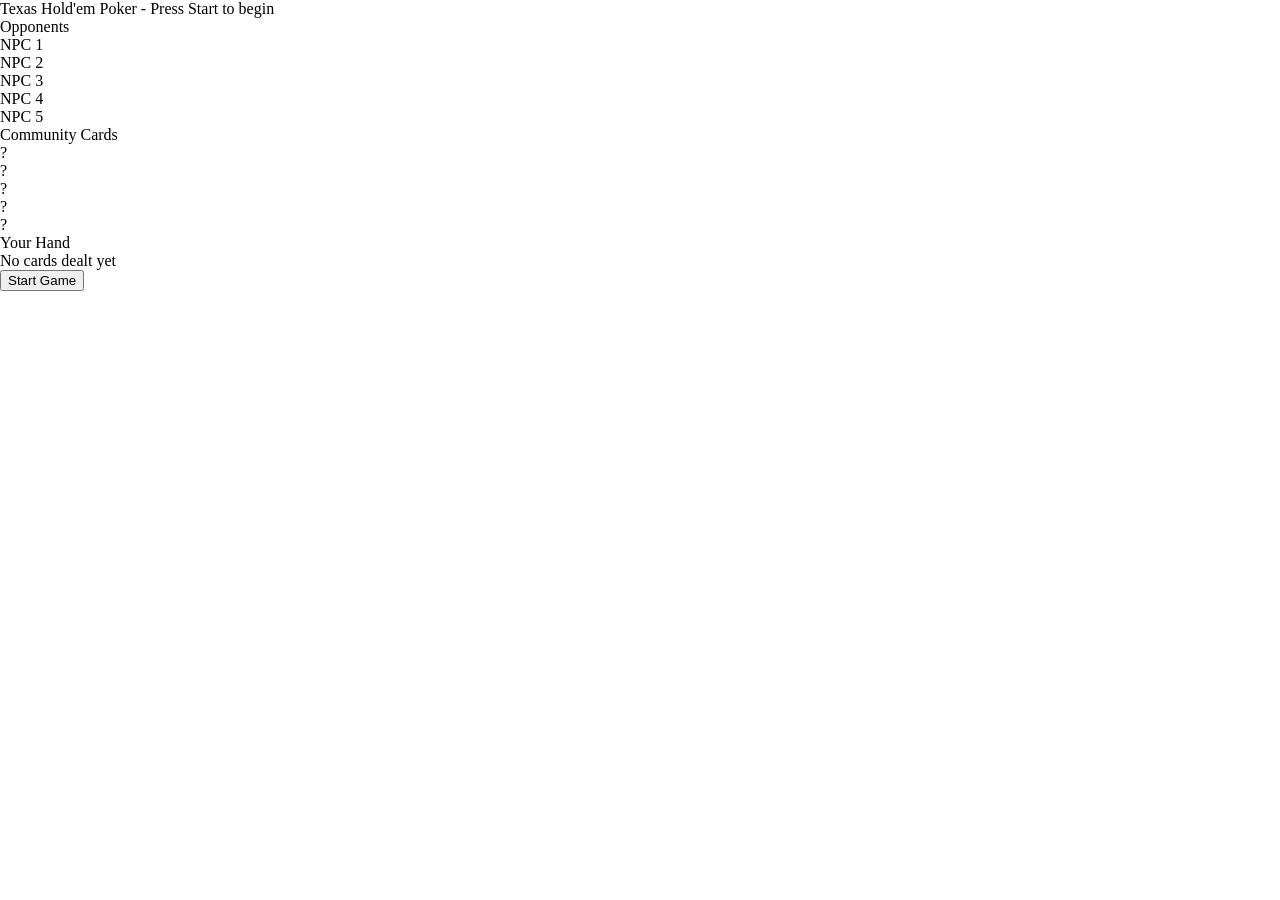
==== index.html @ 06c5c01c "Updates" ====
<!DOCTYPE html><html  lang="en"><head><title data-rh="true"></title><meta charSet="utf-8"/><meta http-equiv="X-UA-Compatible" content="IE=edge"/><meta name="viewport" content="width=device-width, initial-scale=1, shrink-to-fit=no"/><style id="expo-reset">#root,body,html{height:100%}body{overflow:hidden}#root{display:flex}</style><style id="react-native-stylesheet">[stylesheet-group="0"]{}
body{margin:0;}
button::-moz-focus-inner,input::-moz-focus-inner{border:0;padding:0;}
html{-ms-text-size-adjust:100%;-webkit-text-size-adjust:100%;-webkit-tap-highlight-color:rgba(0,0,0,0);}
input::-webkit-search-cancel-button,input::-webkit-search-decoration,input::-webkit-search-results-button,input::-webkit-search-results-decoration{display:none;}
[stylesheet-group="1"]{}
.css-11aywtz{-moz-appearance:textfield;-webkit-appearance:none;background-color:rgba(0,0,0,0.00);border-bottom-left-radius:0px;border-bottom-right-radius:0px;border-top-left-radius:0px;border-top-right-radius:0px;border:0 solid black;box-sizing:border-box;font:14px -apple-system,BlinkMacSystemFont,"Segoe UI",Roboto,Helvetica,Arial,sans-serif;margin:0px;padding:0px;resize:none;}
.css-146c3p1{background-color:rgba(0,0,0,0.00);border:0 solid black;box-sizing:border-box;color:rgba(0,0,0,1.00);display:inline;font:14px -apple-system,BlinkMacSystemFont,"Segoe UI",Roboto,Helvetica,Arial,sans-serif;list-style:none;margin:0px;padding:0px;position:relative;text-align:start;text-decoration:none;white-space:pre-wrap;word-wrap:break-word;}
.css-175oi2r{align-items:stretch;background-color:rgba(0,0,0,0.00);border:0 solid black;box-sizing:border-box;display:flex;flex-basis:auto;flex-direction:column;flex-shrink:0;list-style:none;margin:0px;min-height:0px;min-width:0px;padding:0px;position:relative;text-decoration:none;z-index:0;}
.css-1jxf684{background-color:rgba(0,0,0,0.00);border:0 solid black;box-sizing:border-box;color:inherit;display:inline;font:inherit;list-style:none;margin:0px;padding:0px;position:relative;text-align:inherit;text-decoration:none;white-space:inherit;word-wrap:break-word;}
.css-9pa8cd{bottom:0px;height:100%;left:0px;opacity:0;position:absolute;right:0px;top:0px;width:100%;z-index:-1;}
[stylesheet-group="2"]{}
.r-1064s9p{margin:4px;}
.r-11mg6pl{border-bottom-color:rgba(255,255,255,1.00);border-left-color:rgba(255,255,255,1.00);border-right-color:rgba(255,255,255,1.00);border-top-color:rgba(255,255,255,1.00);}
.r-11u4nky{border-bottom-color:rgba(221,221,221,1.00);border-left-color:rgba(221,221,221,1.00);border-right-color:rgba(221,221,221,1.00);border-top-color:rgba(221,221,221,1.00);}
.r-13awgt0{flex:1;}
.r-17gur6a{border-bottom-left-radius:0px;border-bottom-right-radius:0px;border-top-left-radius:0px;border-top-right-radius:0px;}
.r-1867qdf{border-bottom-left-radius:16px;border-bottom-right-radius:16px;border-top-left-radius:16px;border-top-right-radius:16px;}
.r-1awa8pu{border-bottom-color:rgba(101,119,134,1.00);border-left-color:rgba(101,119,134,1.00);border-right-color:rgba(101,119,134,1.00);border-top-color:rgba(101,119,134,1.00);}
.r-1b3axf{padding:35px;}
.r-1bq2mok{margin:3px;}
.r-1d4xg89{border-bottom-color:rgba(170,184,194,1.00);border-left-color:rgba(170,184,194,1.00);border-right-color:rgba(170,184,194,1.00);border-top-color:rgba(170,184,194,1.00);}
.r-1dhrvg0{margin:20px;}
.r-1dzdj1l{border-bottom-left-radius:10px;border-bottom-right-radius:10px;border-top-left-radius:10px;border-top-right-radius:10px;}
.r-1f0042m{border-bottom-left-radius:5px;border-bottom-right-radius:5px;border-top-left-radius:5px;border-top-right-radius:5px;}
.r-1j16mh1{border-bottom-left-radius:100%;border-bottom-right-radius:100%;border-top-left-radius:100%;border-top-right-radius:100%;}
.r-1jkafct{border-bottom-left-radius:2px;border-bottom-right-radius:2px;border-top-left-radius:2px;border-top-right-radius:2px;}
.r-1jyn79y{border-bottom-color:rgba(0,150,136,1.00);border-left-color:rgba(0,150,136,1.00);border-right-color:rgba(0,150,136,1.00);border-top-color:rgba(0,150,136,1.00);}
.r-1pcd2l5{padding:20px;}
.r-1phboty{border-bottom-style:solid;border-left-style:solid;border-right-style:solid;border-top-style:solid;}
.r-1q9bdsx{border-bottom-left-radius:12px;border-bottom-right-radius:12px;border-top-left-radius:12px;border-top-right-radius:12px;}
.r-1rvyss1{border-bottom-color:rgba(255,255,255,0.20);border-left-color:rgba(255,255,255,0.20);border-right-color:rgba(255,255,255,0.20);border-top-color:rgba(255,255,255,0.20);}
.r-1sp51qo{padding:10px;}
.r-1udh08x{overflow-x:hidden;overflow-y:hidden;}
.r-1uu6nss{padding:5px;}
.r-1xfd6ze{border-bottom-left-radius:8px;border-bottom-right-radius:8px;border-top-left-radius:8px;border-top-right-radius:8px;}
.r-1yadl64{border-bottom-width:0px;border-left-width:0px;border-right-width:0px;border-top-width:0px;}
.r-494qqr{padding:32px;}
.r-4a18lf{border-bottom-color:rgba(255,0,0,1.00);border-left-color:rgba(255,0,0,1.00);border-right-color:rgba(255,0,0,1.00);border-top-color:rgba(255,0,0,1.00);}
.r-5scogr{margin:6px;}
.r-60ke3l{border-bottom-color:rgba(0,128,0,1.00);border-left-color:rgba(0,128,0,1.00);border-right-color:rgba(0,128,0,1.00);border-top-color:rgba(0,128,0,1.00);}
.r-6ncur5{border-bottom-left-radius:18px;border-bottom-right-radius:18px;border-top-left-radius:18px;border-top-right-radius:18px;}
.r-6t2glc{border-bottom-left-radius:40px;border-bottom-right-radius:40px;border-top-left-radius:40px;border-top-right-radius:40px;}
.r-9x6qib{border-bottom-color:rgba(204,214,221,1.00);border-left-color:rgba(204,214,221,1.00);border-right-color:rgba(204,214,221,1.00);border-top-color:rgba(204,214,221,1.00);}
.r-a1yn9n{border-bottom-left-radius:28px;border-bottom-right-radius:28px;border-top-left-radius:28px;border-top-right-radius:28px;}
.r-crgep1{margin:0px;}
.r-d045u9{border-bottom-width:2px;border-left-width:2px;border-right-width:2px;border-top-width:2px;}
.r-d23pfw{padding:24px;}
.r-edyy15{padding:8px;}
.r-fx7oqy{border-bottom-color:rgba(0,0,255,1.00);border-left-color:rgba(0,0,255,1.00);border-right-color:rgba(0,0,255,1.00);border-top-color:rgba(0,0,255,1.00);}
.r-hvic4v{display:none;}
.r-hwh8t1{margin:8px;}
.r-jgcjvd{margin:10px;}
.r-krxsd3{display:-webkit-box;}
.r-nsbfu8{padding:16px;}
.r-qpntkw{padding:6px;}
.r-rs99b7{border-bottom-width:1px;border-left-width:1px;border-right-width:1px;border-top-width:1px;}
.r-t60dpp{padding:0px;}
.r-tuq35u{padding:4px;}
.r-wg31gx{border-bottom-color:rgba(49,53,56,1.00);border-left-color:rgba(49,53,56,1.00);border-right-color:rgba(49,53,56,1.00);border-top-color:rgba(49,53,56,1.00);}
.r-xoduu5{display:inline-flex;}
.r-y47klf{border-bottom-left-radius:20px;border-bottom-right-radius:20px;border-top-left-radius:20px;border-top-right-radius:20px;}
.r-ywje51{margin:auto;}
.r-z2wwpe{border-bottom-left-radius:4px;border-bottom-right-radius:4px;border-top-left-radius:4px;border-top-right-radius:4px;}
[stylesheet-group="2.1"]{}
.r-11f147o{padding-bottom:8px;padding-top:8px;}
.r-11gswi8{padding-left:3px;padding-right:3px;}
.r-14mg64r{margin-left:24px;margin-right:24px;}
.r-15a3drq{margin-bottom:9px;margin-top:9px;}
.r-17q4wm6{margin-left:5px;margin-right:5px;}
.r-184id4b{margin-bottom:12px;margin-top:12px;}
.r-1apnidv{margin-bottom:14px;margin-top:14px;}
.r-1d7mnkm{padding-bottom:15px;padding-top:15px;}
.r-1e084wi{padding-left:0px;padding-right:0px;}
.r-1mkv55d{padding-bottom:0px;padding-top:0px;}
.r-1mmae3n{padding-bottom:12px;padding-top:12px;}
.r-1ntr0p{padding-left:5px;padding-right:5px;}
.r-1rsorjc{padding-left:36px;padding-right:36px;}
.r-1s5swlz{padding-bottom:9px;padding-top:9px;}
.r-1xpp3t0{margin-left:16px;margin-right:16px;}
.r-1xuzw63{margin-bottom:2px;margin-top:2px;}
.r-1yd117h{padding-bottom:7px;padding-top:7px;}
.r-3o4zer{padding-left:12px;padding-right:12px;}
.r-3pj75a{padding-left:16px;padding-right:16px;}
.r-8dgmk1{margin-left:8px;margin-right:8px;}
.r-bplmwz{margin-bottom:10px;margin-top:10px;}
.r-bx70bn{margin-bottom:8px;margin-top:8px;}
.r-cnw61z{padding-bottom:4px;padding-top:4px;}
.r-cxgwc0{padding-left:24px;padding-right:24px;}
.r-ddtstp{margin-bottom:0px;margin-top:0px;}
.r-f8sm7e{margin-left:auto;margin-right:auto;}
.r-is05cd{padding-left:8px;padding-right:8px;}
.r-jdiy1a{margin-left:11px;margin-right:11px;}
.r-jusfrs{margin-left:12px;margin-right:12px;}
.r-l00any{margin-bottom:4px;margin-top:4px;}
.r-lcslpx{margin-left:10px;margin-right:10px;}
.r-n5f61p{margin-bottom:3px;margin-top:3px;}
.r-n7gxbd{padding-left:4px;padding-right:4px;}
.r-u9wvl5{padding-left:20px;padding-right:20px;}
.r-ugi1tw{padding-left:5%;padding-right:5%;}
.r-vuvdlw{padding-bottom:6px;padding-top:6px;}
.r-w7s2jr{padding-bottom:16px;padding-top:16px;}
.r-ws14{margin-bottom:6px;margin-top:6px;}
.r-ytbthy{padding-bottom:10px;padding-top:10px;}
.r-ywh0we{padding-bottom:13px;padding-top:13px;}
[stylesheet-group="2.2"]{}
.r-10s2tm5{left:0%;}
.r-16o8guy{right:100%;}
.r-1a11zyx{margin-right:12px;}
.r-1cwvpvk{margin-left:12px;}
.r-1e97lx8{margin-right:3px;}
.r-1euzeng{padding-left:24px;}
.r-1g4tz6n{margin-right:-14.5px;}
.r-1h31txp{padding-right:16px;}
.r-1lhn9r{margin-left:-14.5px;}
.r-1sqnqi2{margin-left:3px;}
.r-1vl2501{padding-right:24px;}
.r-9mo606{margin-right:10px;}
.r-c59us2{left:-3px;}
.r-dqe1q{right:0%;}
.r-qb41rp{margin-right:5px;}
.r-rci37q{left:100%;}
.r-uhung1{margin-left:10px;}
.r-vpmibe{right:-3px;}
.r-w67my2{padding-left:16px;}
.r-wizibn{margin-left:5px;}
[stylesheet-group="3"]{}
.r-105ug2t{pointer-events:auto!important;}
.r-109y4c4{height:1px;}
.r-10gryf7{min-height:56px;}
.r-10ptun7{height:16px;}
.r-10v3vxq{transform:scaleX(-1);}
.r-10x49cs{font-size:10px;}
.r-10xqauy{padding-top:env(safe-area-inset-top);}
.r-113qch9{cursor:auto;}
.r-116b19x{padding-left:40px;}
.r-117bsoe{margin-bottom:20px;}
.r-11j9u27{visibility:hidden;}
.r-11mpjr4{background-color:rgba(223,223,223,1.00);}
.r-11udlyb{background-color:rgba(0,150,136,1.00);}
.r-11v9fek{min-width:180px;}
.r-11wrixw{margin-left:0px;}
.r-11yh6sk{overflow-x:hidden;}
.r-12f6czt{top:17px;}
.r-12upozd{max-width:280px;}
.r-12vffkv>*{pointer-events:auto;}
.r-12vffkv{pointer-events:none!important;}
.r-135wba7{line-height:24px;}
.r-136ojw6{z-index:2;}
.r-13aq9py{animation-name:r-1iq689l;}
.r-13hce6t{margin-left:4px;}
.r-13qz1uu{width:100%;}
.r-13tjlyg{transition-duration:0.1s;}
.r-1472mwg{height:24px;}
.r-14gqq1x{margin-top:4px;}
.r-14lw9ot{background-color:rgba(255,255,255,1.00);}
.r-14sbq61{background-color:rgba(33,150,243,1.00);}
.r-150rngu{-webkit-overflow-scrolling:touch;}
.r-15zivkp{margin-bottom:4px;}
.r-1677hl4{top:6px;}
.r-16eto9q{width:12px;}
.r-16y2uox{flex-grow:1;}
.r-173mn98{align-self:flex-end;}
.r-173mzie{transform:scaleY(-1);}
.r-1777fci{justify-content:center;}
.r-17bb2tj{animation-duration:0.75s;}
.r-17grq5a{margin-right:-8px;}
.r-17leim2{background-repeat:repeat;}
.r-17rnw9f{line-height:30px;}
.r-17s6mgv{justify-content:flex-end;}
.r-17tloay{opacity:0.6;}
.r-17u3ijr{background-color:rgba(155,161,166,0.27);}
.r-184en5c{z-index:1;}
.r-18nhz7w{top:-3px;}
.r-18rd0c5{bottom:20px;}
.r-18tzken{width:56px;}
.r-18u1ve8{color:rgba(255,255,255,0.40);}
.r-18u37iz{flex-direction:row;}
.r-18yzcnr{height:22px;}
.r-19h5ruw{margin-top:15px;}
.r-19oahor{font-size:64px;}
.r-19wmn03{width:20px;}
.r-19z077z{touch-action:none;}
.r-1a2p6p6{-webkit-text-decoration-style:solid;text-decoration-style:solid;}
.r-1abnn5w{animation-play-state:paused;}
.r-1acpoxo{width:36px;}
.r-1aiqnjv{font-family:monospace,monospace;}
.r-1aockid{width:40px;}
.r-1awozwy{align-items:center;}
.r-1ay1djp{animation-duration:1s;}
.r-1b43r93{font-size:14px;}
.r-1bymd8e{margin-top:2px;}
.r-1byouvs{letter-spacing:0.4px;}
.r-1c6unfx{forced-color-adjust:none;}
.r-1c85bru{width:270px;}
.r-1ceczpf{min-height:24px;}
.r-1cmwbt1{gap:8px;}
.r-1cnnq8j{max-height:32px;}
.r-1d2f490{left:0px;}
.r-1d4mawv{margin-right:4px;}
.r-1d5kdc7{flex-direction:column-reverse;}
.r-1d7gupr{margin-top:22px;}
.r-1ddef8g{-webkit-text-decoration-line:underline;text-decoration-line:underline;}
.r-1dernwh{height:70%;}
.r-1dnsj32{color:rgba(128,128,128,1.00);}
.r-1dpkw9{letter-spacing:0.3px;}
.r-1ei5mc7{cursor:inherit;}
.r-1el8sus{min-height:72px;}
.r-1enofrn{font-size:12px;}
.r-1euycsn{flex-direction:row-reverse;}
.r-1ewcgjf{box-shadow:0px 1px 3px rgba(0,0,0,0.5);}
.r-1ff274t{text-align:right;}
.r-1ff5aok{right:20px;}
.r-1ffj0ar{background-color:rgba(0,0,0,0.40);}
.r-1g40b8q{z-index:3;}
.r-1g80hic{opacity:0.8;}
.r-1ge9hsw{max-width:960px;}
.r-1glkqn6{width:80px;}
.r-1h0z5md{justify-content:flex-start;}
.r-1h8ys4a{padding-top:4px;}
.r-1habvwh{align-items:flex-start;}
.r-1hazm0r{padding-left:64px;}
.r-1i10wst{font-size:18px;}
.r-1i6wzkk{-moz-transition-property:opacity;-webkit-transition-property:opacity;transition-property:opacity;}
.r-1i71y14{gap:14px;}
.r-1ielgck{animation-duration:300ms;}
.r-1ifxtd0{margin-bottom:16px;}
.r-1ikidpy{letter-spacing:0.5px;}
.r-1iln25a{word-wrap:normal;}
.r-1inkyih{font-size:17px;}
.r-1iusvr4{flex-basis:0px;}
.r-1iuttuq{bottom:-90px;}
.r-1janqcz{width:16px;}
.r-1jkjb{margin-left:8px;}
.r-1jocfgc{width:290px;}
.r-1kb76zh{margin-right:8px;}
.r-1kfrs79{font-weight:600;}
.r-1kihuf0{align-self:center;}
.r-1kl1mp1{height:250px;}
.r-1kz6sp{width:52px;}
.r-1l7z4oj{padding-bottom:16px;}
.r-1ld3bg{top:-4px;}
.r-1ldzwu0{animation-timing-function:linear;}
.r-1loqt21{cursor:pointer;}
.r-1m04atk{padding-left:8px;}
.r-1mcorv5{width:14px;}
.r-1mdbw0j{padding-bottom:0px;}
.r-1mhb1uw{width:42px;}
.r-1mlwlqe{flex-basis:auto;}
.r-1mnahxq{margin-top:0px;}
.r-1mrlafo{background-position:0;}
.r-1muvv40{animation-iteration-count:infinite;}
.r-1mwlp6a{height:56px;}
.r-1niwhzg{background-color:rgba(0,0,0,0.00);}
.r-1nkf79l{margin-left:-16px;}
.r-1nlw0im{bottom:8px;}
.r-1no09lo{margin-top:28px;}
.r-1nxhmzv{margin-bottom:28px;}
.r-1ny4l3l{outline-style:none;}
.r-1ocf4r9{scroll-snap-type:y mandatory;}
.r-1or9b2r{height:10px;}
.r-1oszu61{align-items:stretch;}
.r-1otgn73{touch-action:manipulation;}
.r-1ow6zhx{margin-left:16px;}
.r-1p0dtai{bottom:0px;}
.r-1pcdyqj{margin-right:6px;}
.r-1peese0{margin-bottom:24px;}
.r-1pexk7n{height:14px;}
.r-1ph75f1{height:80px;}
.r-1pi2tsx{height:100%;}
.r-1pl7oy7{min-height:48px;}
.r-1pm8pkb{font-family:Courier;}
.r-1pz39u2{align-self:stretch;}
.r-1q8sk3r{min-width:64px;}
.r-1qd0xha{font-family:-apple-system,BlinkMacSystemFont,"Segoe UI",Roboto,Helvetica,Arial,sans-serif;}
.r-1qulhi1{animation-name:r-1pzkwqh;}
.r-1r1s7mt{letter-spacing:0.25px;}
.r-1r4fvd0{color:rgba(82,169,255,1.00);}
.r-1r74h94{left:8px;}
.r-1r8g8re{height:36px;}
.r-1rngwi6{margin-left:6px;}
.r-1rnoaur{overflow-y:auto;}
.r-1rr9as1{box-shadow:0px 2px 4px rgba(0,0,0,0.25);}
.r-1sg8ghl{z-index:1000;}
.r-1ssbvtb{gap:12px;}
.r-1ssn1nl{background-color:rgba(0,0,0,0.29);}
.r-1sxrcry{background-size:auto;}
.r-1t68eob{left:10px;}
.r-1thquuq{padding-top:36px;}
.r-1udbk01{text-overflow:ellipsis;}
.r-1ui5ee8{font-size:32px;}
.r-1uypc71{animation-timing-function:ease-in;}
.r-1v78gzs{color:rgba(10,126,164,1.00);}
.r-1vr29t4{font-weight:800;}
.r-1vsu8ta{min-height:30px;}
.r-1w2pmg{height:0px;}
.r-1w6e6rj{flex-wrap:wrap;}
.r-1wbh5a2{flex-shrink:1;}
.r-1wtj0ep{justify-content:space-between;}
.r-1wyyakw{z-index:-1;}
.r-1wzrnnt{margin-top:16px;}
.r-1x0uki6{margin-top:20px;}
.r-1x35g6{font-size:24px;}
.r-1xcajam{position:fixed;}
.r-1xnzce8{-moz-user-select:text;-webkit-user-select:text;user-select:text;}
.r-1xzupcd{width:13px;}
.r-1yef0xd{animation-name:r-11cv4x;}
.r-1ygmrgt{padding-top:24px;}
.r-1yuti4v{letter-spacing:0.15px;}
.r-1yvhtrz{width:32px;}
.r-2eo2mk{margin-right:-4px;}
.r-2eszeu::-webkit-scrollbar{display:none}
.r-2eszeu{scrollbar-width:none;}
.r-2r7vq9{height:178px;}
.r-30o5oe{-moz-appearance:none;-ms-appearance:none;-webkit-appearance:none;appearance:none;}
.r-356f0p{letter-spacing:0.35px;}
.r-3691iy{margin-right:32px;}
.r-37tt59{line-height:32px;}
.r-3mc0re{right:8px;}
.r-3s2u2q{white-space:nowrap;}
.r-417010{z-index:0;}
.r-4gszlv{background-size:cover;}
.r-4v7adb{height:5px;}
.r-4x0g5h{padding-top:22px;}
.r-56yt86{box-shadow:0px 3px 3px rgba(0,0,0,0.33);}
.r-5oul0u{margin-bottom:8px;}
.r-5soawk{width:10px;}
.r-60vfwk{min-width:1px;}
.r-61z16t{margin-right:0px;}
.r-633pao{pointer-events:none!important;}
.r-6dt33c{opacity:1;}
.r-6gpygo{margin-bottom:12px;}
.r-6taxm2:-ms-input-placeholder{color:var(--placeholderTextColor);opacity:1;}
.r-6taxm2::-moz-placeholder{color:var(--placeholderTextColor);opacity:1;}
.r-6taxm2::-webkit-input-placeholder{color:var(--placeholderTextColor);opacity:1;}
.r-6taxm2::placeholder{color:var(--placeholderTextColor);opacity:1;}
.r-6uxfom{margin-left:24px;}
.r-726pan{width:31px;}
.r-76blku{height:21px;}
.r-7a29px{width:64px;}
.r-7cikom{font-size:inherit;}
.r-7q8q6z{cursor:default;}
.r-88pszg{margin-right:16px;}
.r-8akbws{-webkit-box-orient:vertical;}
.r-8ay8q1{letter-spacing:0.1px;}
.r-8n0zxx{min-width:112px;}
.r-95jzfe{padding-top:16px;}
.r-97e31f{padding-bottom:env(safe-area-inset-bottom);}
.r-9aemit{padding-right:0px;}
.r-9dmdro{top:40px;}
.r-9iso6{vertical-align:middle;}
.r-9jpwak{min-width:auto;}
.r-adyw6z{font-size:20px;}
.r-agouwx{transform:translateZ(0);}
.r-ah5dr5>*{pointer-events:none;}
.r-ah5dr5{pointer-events:auto!important;}
.r-aruset{font-weight:200;}
.r-b8lwoo{width:100px;}
.r-bcqeeo{min-width:0px;}
.r-bi4vy9{transform:translateY(100%);}
.r-bnwqim{position:relative;}
.r-bt1l66{min-height:20px;}
.r-buy8e9{overflow-y:hidden;}
.r-bv2aro{padding-left:env(safe-area-inset-left);}
.r-c68hjy{color:rgba(161,161,161,1.00);}
.r-cb25cm{background-color:rgba(245,245,245,1.00);}
.r-cnkkqs{margin-left:-4px;}
.r-cpa5s6{scroll-snap-align:start;}
.r-cqee49{color:rgba(0,0,0,1.00);}
.r-ctpm9b{background-color:rgba(241,148,255,1.00);}
.r-ctqt5z{-moz-transition:150ms background-color;-webkit-transition:150ms background-color;transition:150ms background-color;}
.r-ctyi22{left:20px;}
.r-d0pm55{margin-bottom:5px;}
.r-dkge59{background-color:rgba(170,184,194,1.00);}
.r-dnmrzs{max-width:100%;}
.r-eafdt9{transition-duration:0.15s;}
.r-ebwn4k{animation-name:r-q67da2;}
.r-ehq7j7{background-size:contain;}
.r-epq5cr{height:2px;}
.r-eqz5dr{flex-direction:column;}
.r-eu3ka{height:40px;}
.r-f4gmv6{gap:16px;}
.r-fdjqy7{text-align:left;}
.r-fpub7{color:rgba(0,0,0,0.00);}
.r-g3mlsw{animation-name:r-t2lo5v;}
.r-ghxds0{transform:translateY(0%);}
.r-gtdqiz{position:-webkit-sticky;position:sticky;}
.r-gxnn5r{border-left-width:0px;}
.r-gy4na3{padding-left:0px;}
.r-h0d30l{height:28px;}
.r-h3s6tt{height:48px;}
.r-hdaws3{height:4px;}
.r-howw7u{color:rgba(255,0,0,1.00);}
.r-htfu76{margin-left:-8px;}
.r-hxflta{padding-right:env(safe-area-inset-right);}
.r-icoktb{opacity:0.5;}
.r-iphfwy{padding-bottom:4px;}
.r-ipm5af{top:0px;}
.r-jwli3a{color:rgba(255,255,255,1.00);}
.r-k200y{align-self:flex-start;}
.r-kc8jnq{margin-top:6px;}
.r-kemksi{background-color:rgba(0,0,0,1.00);}
.r-kizejy{color:rgba(155,161,166,1.00);}
.r-knv0ih{margin-top:8px;}
.r-ku1wi2{margin-bottom:15px;}
.r-l26x2w{background-color:rgba(238,238,238,1.00);}
.r-l4nmg1{padding-bottom:2px;}
.r-le4sbl{margin-bottom:18px;}
.r-lltvgl{overflow-x:auto;}
.r-lpb231{height:168px;}
.r-lrsllp{width:24px;}
.r-lrvibr{-moz-user-select:none;-webkit-user-select:none;user-select:none;}
.r-m2pi6t{padding-left:4px;}
.r-mabqd8{height:32px;}
.r-majxgm{font-weight:500;}
.r-mbgqwd{margin-right:24px;}
.r-mfh4gg{scroll-snap-type:x mandatory;}
.r-mhe3cw{z-index:10;}
.r-mro3nb{background-color:rgba(21,23,24,1.00);}
.r-n6v787{font-size:13px;}
.r-nvplwv{animation-timing-function:ease-out;}
.r-o4n3w5{width:23px;}
.r-obd0qt{align-items:flex-end;}
.r-ojf8lh{gap:6px;}
.r-orgf3d{opacity:0;}
.r-ou6ah9{border-top-left-radius:0px;}
.r-oxtfae{letter-spacing:0px;}
.r-p1pxzi{margin-bottom:0px;}
.r-pm2fo{border-bottom-left-radius:0px;}
.r-q1gmdb{color:rgba(0,128,0,1.00);}
.r-q4m81j{text-align:center;}
.r-qfi6ny{top:30000px;}
.r-qklmqi{border-bottom-width:1px;}
.r-ql1uoy{margin-left:72px;}
.r-qn3fzs{padding-bottom:24px;}
.r-qpssm5{background-color:rgba(121,116,126,1.00);}
.r-qsh48c{left:-35px;}
.r-qzm50q{opacity:0.32;}
.r-rabhyy{padding-bottom:28px;}
.r-rcwf23{height:195px;}
.r-rjixqe{line-height:20px;}
.r-rs94m5{background-image:url("[data-uri]");}
.r-rwqe4o{width:48px;}
.r-s5r7i3{top:4px;}
.r-sfbmgh{z-index:9999;}
.r-sga3zk{height:64px;}
.r-so7y2g{line-height:64px;}
.r-t12b5v{border-top-right-radius:0px;}
.r-tskmnb{padding-top:8px;}
.r-tsynxw{text-transform:uppercase;}
.r-ttdzmv{padding-top:12px;}
.r-u6sd8q{background-repeat:no-repeat;}
.r-u8s1d{position:absolute;}
.r-u92y06{background-color:rgba(255,165,0,1.00);}
.r-ubezar{font-size:16px;}
.r-ud0q2t{letter-spacing:1px;}
.r-uho16t{font-size:34px;}
.r-uia4a0{align-content:center;}
.r-ur6pnr{height:42px;}
.r-vacyoi{padding-bottom:64px;}
.r-van48c{caret-color:transparent;}
.r-vboj7i{top:-7px;}
.r-vvn4in{background-position:center;}
.r-vw2c0b{font-weight:bold;}
.r-wfqgy4{transition-duration:100ms;}
.r-wgabs5{border-bottom-width:2px;}
.r-wk8lta{padding-top:0px;}
.r-ws9h79{left:4px;}
.r-x3cy2q{background-size:100% 100%;}
.r-xd6kpl{padding-bottom:8px;}
.r-xx3c9p{animation-name:r-imtty0;}
.r-xzortm{margin-right:-16px;}
.r-y4zi3t{width:114px;}
.r-y7v2we{background-color:rgba(32,36,37,1.00);}
.r-yonkja{min-width:76px;}
.r-z80fyv{height:20px;}
.r-zchlnj{right:0px;}
.r-zmljjp{border-bottom-right-radius:0px;}
.r-zz5t5d{font-size:28px;}
@-webkit-keyframes r-11cv4x{0%{transform:rotate(0deg);}100%{transform:rotate(360deg);}}
@-webkit-keyframes r-1iq689l{0%{transform:translateY(0%);}100%{transform:translateY(100%);}}
@-webkit-keyframes r-1pzkwqh{0%{transform:translateY(100%);}100%{transform:translateY(0%);}}
@-webkit-keyframes r-imtty0{0%{opacity:0;}100%{opacity:1;}}
@-webkit-keyframes r-q67da2{0%{transform:translateX(-100%);}100%{transform:translateX(400%);}}
@-webkit-keyframes r-t2lo5v{0%{opacity:1;}100%{opacity:0;}}
@keyframes r-11cv4x{0%{transform:rotate(0deg);}100%{transform:rotate(360deg);}}
@keyframes r-1iq689l{0%{transform:translateY(0%);}100%{transform:translateY(100%);}}
@keyframes r-1pzkwqh{0%{transform:translateY(100%);}100%{transform:translateY(0%);}}
@keyframes r-imtty0{0%{opacity:0;}100%{opacity:1;}}
@keyframes r-q67da2{0%{transform:translateX(-100%);}100%{transform:translateX(400%);}}
@keyframes r-t2lo5v{0%{opacity:1;}100%{opacity:0;}}</style><style id="expo-generated-fonts" type="text/css">@font-face{font-family:SpaceMono;src:url(/pokerGame/assets/assets/fonts/SpaceMono-Regular.49a79d66bdea2debf1832bf4d7aca127.ttf);font-display:auto}</style><link rel="preload" href="/pokerGame/assets/assets/fonts/SpaceMono-Regular.49a79d66bdea2debf1832bf4d7aca127.ttf" as="font" crossorigin="" /><script type="module">globalThis.__EXPO_ROUTER_HYDRATE__=true;</script><link rel="shortcut icon" href="/pokerGame/favicon.ico" /></head><body><div id="root"><div class="css-175oi2r r-13awgt0"><!--$--><span style="display:contents" class="t_unmounted"><span class=" _dsp_contents"><span class=" t_light _dsp_contents is_Theme" style="color:var(--color)"><div class="css-175oi2r r-13awgt0"><div class="css-175oi2r r-13awgt0 r-1p0dtai r-1d2f490 r-u8s1d r-zchlnj r-ipm5af" style="background-color:rgba(242,242,242,1.00);display:flex"><div class="css-175oi2r r-13awgt0"><div class="css-175oi2r r-13awgt0"><!--$--><div class="css-175oi2r r-13awgt0"><div class="_display-flex _alignItems-stretch _flexBasis-auto _boxSizing-border-box _position-relative _minHeight-0px _minWidth-0px _flexShrink-1 _flexDirection-column _flexGrow-1 _backgroundColor-blue1 _paddingTop-t-space-4 _paddingRight-t-space-4 _paddingBottom-t-space-4 _paddingLeft-t-space-4"><div class="_display-flex _alignItems-stretch _flexBasis-auto _boxSizing-border-box _position-relative _minHeight-0px _minWidth-0px _flexShrink-0 _flexDirection-row _backgroundColor-blue5 _paddingTop-t-space-2 _paddingRight-t-space-2 _paddingBottom-t-space-2 _paddingLeft-t-space-2 _borderTopLeftRadius-t-radius-4 _borderTopRightRadius-t-radius-4 _borderBottomRightRadius-t-radius-4 _borderBottomLeftRadius-t-radius-4 _marginBottom-t-space-4"><span class="font_unset _display-inline _boxSizing-border-box _wordWrap-break-word _whiteSpace-pre-wrap _marginTop-0px _marginRight-0px _marginBottom-0px _marginLeft-0px _color-white _flexGrow-1 _flexShrink-1 _flexBasis-auto _fontWeight-bold _textAlign-center">Texas Hold&#x27;em Poker - Press Start to begin</span></div><div class="_display-flex _alignItems-stretch _flexBasis-auto _boxSizing-border-box _position-relative _minHeight-0px _minWidth-0px _flexShrink-0 _flexDirection-column _backgroundColor-blue2 _borderTopLeftRadius-t-radius-4 _borderTopRightRadius-t-radius-4 _borderBottomRightRadius-t-radius-4 _borderBottomLeftRadius-t-radius-4 _paddingTop-t-space-4 _paddingRight-t-space-4 _paddingBottom-t-space-4 _paddingLeft-t-space-4 _marginBottom-t-space-4"><span class="font_unset _display-inline _boxSizing-border-box _wordWrap-break-word _whiteSpace-pre-wrap _marginTop-0px _marginRight-0px _marginBottom-t-space-2 _marginLeft-0px _color-color _fontWeight-bold">Opponents</span><div class="_display-flex _alignItems-stretch _flexBasis-auto _boxSizing-border-box _position-relative _minHeight-0px _minWidth-0px _flexShrink-0 _flexDirection-row _flexWrap-wrap _gap-t-space-2 _justifyContent-space-betwe3241"><div class="_display-flex _alignItems-stretch _flexBasis-auto _boxSizing-border-box _position-relative _minHeight-0px _minWidth-0px _flexShrink-1 _flexDirection-column _flexGrow-1 _backgroundColor-blue3 _borderTopLeftRadius-t-radius-4 _borderTopRightRadius-t-radius-4 _borderBottomRightRadius-t-radius-4 _borderBottomLeftRadius-t-radius-4 _paddingTop-t-space-2 _paddingRight-t-space-2 _paddingBottom-t-space-2 _paddingLeft-t-space-2 _height-110px _borderTopWidth-0px _borderRightWidth-0px _borderBottomWidth-0px _borderLeftWidth-0px _borderTopColor-transparent _borderRightColor-transparent _borderBottomColor-transparent _borderLeftColor-transparent _borderBottomStyle-solid _borderTopStyle-solid _borderLeftStyle-solid _borderRightStyle-solid"><span class="font_unset _display-inline _boxSizing-border-box _wordWrap-break-word _whiteSpace-pre-wrap _marginTop-0px _marginRight-0px _marginBottom-t-space-1 _marginLeft-0px _color-color _fontSize-t-space-3 _fontWeight-bold _textAlign-center">NPC <!-- -->1</span><div class="_display-flex _flexBasis-auto _boxSizing-border-box _position-relative _minHeight-0px _minWidth-0px _flexShrink-1 _flexDirection-row _flexGrow-1 _height-10037 _justifyContent-center _alignItems-center _gap-t-space-2"><div class="_display-flex _alignItems-stretch _flexBasis-auto _boxSizing-border-box _position-relative _minHeight-0px _minWidth-0px _flexShrink-0 _flexDirection-row _paddingRight-t-space-1 _paddingLeft-t-space-1"><span class=" _dsp_contents"><span class="t_sub_theme t_Card _dsp_contents is_Theme" style="color:var(--color)"><div class="is_Card _transform-0hover-scale11281 _transform-0active-scale11281 _display-flex _alignItems-stretch _flexBasis-auto _boxSizing-border-box _position-relative _minHeight-0px _minWidth-0px _flexShrink-0 _flexDirection-column _borderTopLeftRadius-t-radius-3 _borderTopRightRadius-t-radius-3 _borderBottomRightRadius-t-radius-3 _borderBottomLeftRadius-t-radius-3 _backgroundColor-transparent _borderTopWidth-0 _borderRightWidth-0 _borderBottomWidth-0 _borderLeftWidth-0 _borderTopColor-borderColor _borderRightColor-borderColor _borderBottomColor-borderColor _borderLeftColor-borderColor _borderBottomStyle-solid _borderTopStyle-solid _borderLeftStyle-solid _borderRightStyle-solid _width-t-size-5 _height-t-size-8 _boxShadow-0px10px20px219403335 _transform-scale0--91281"><div class="is_CardBackground _display-flex _alignItems-stretch _flexBasis-auto _boxSizing-border-box _position-absolute _minHeight-0px _minWidth-0px _flexShrink-0 _flexDirection-column _zIndex-0 _top-0px _left-0px _right-0px _bottom-0px _overflowX-hidden _overflowY-hidden _pointerEvents-none _paddingTop-0px _paddingRight-0px _paddingBottom-0px _paddingLeft-0px" style="flex:1;position:relative;overflow:hidden"><div class="css-175oi2r r-1mlwlqe r-1udh08x r-417010" style="width:100%;height:100%"><div class="css-175oi2r r-1niwhzg r-vvn4in r-u6sd8q r-1p0dtai r-1pi2tsx r-1d2f490 r-u8s1d r-zchlnj r-ipm5af r-13qz1uu r-1wyyakw r-ehq7j7"></div></div></div></div></span></span></div><div class="_display-flex _alignItems-stretch _flexBasis-auto _boxSizing-border-box _position-relative _minHeight-0px _minWidth-0px _flexShrink-0 _flexDirection-row _paddingRight-t-space-1 _paddingLeft-t-space-1"><span class=" _dsp_contents"><span class="t_sub_theme t_Card _dsp_contents is_Theme" style="color:var(--color)"><div class="is_Card _transform-0hover-scale11281 _transform-0active-scale11281 _display-flex _alignItems-stretch _flexBasis-auto _boxSizing-border-box _position-relative _minHeight-0px _minWidth-0px _flexShrink-0 _flexDirection-column _borderTopLeftRadius-t-radius-3 _borderTopRightRadius-t-radius-3 _borderBottomRightRadius-t-radius-3 _borderBottomLeftRadius-t-radius-3 _backgroundColor-transparent _borderTopWidth-0 _borderRightWidth-0 _borderBottomWidth-0 _borderLeftWidth-0 _borderTopColor-borderColor _borderRightColor-borderColor _borderBottomColor-borderColor _borderLeftColor-borderColor _borderBottomStyle-solid _borderTopStyle-solid _borderLeftStyle-solid _borderRightStyle-solid _width-t-size-5 _height-t-size-8 _boxShadow-0px10px20px219403335 _transform-scale0--91281"><div class="is_CardBackground _display-flex _alignItems-stretch _flexBasis-auto _boxSizing-border-box _position-absolute _minHeight-0px _minWidth-0px _flexShrink-0 _flexDirection-column _zIndex-0 _top-0px _left-0px _right-0px _bottom-0px _overflowX-hidden _overflowY-hidden _pointerEvents-none _paddingTop-0px _paddingRight-0px _paddingBottom-0px _paddingLeft-0px" style="flex:1;position:relative;overflow:hidden"><div class="css-175oi2r r-1mlwlqe r-1udh08x r-417010" style="width:100%;height:100%"><div class="css-175oi2r r-1niwhzg r-vvn4in r-u6sd8q r-1p0dtai r-1pi2tsx r-1d2f490 r-u8s1d r-zchlnj r-ipm5af r-13qz1uu r-1wyyakw r-ehq7j7"></div></div></div></div></span></span></div></div></div><div class="_display-flex _alignItems-stretch _flexBasis-auto _boxSizing-border-box _position-relative _minHeight-0px _minWidth-0px _flexShrink-1 _flexDirection-column _flexGrow-1 _backgroundColor-blue3 _borderTopLeftRadius-t-radius-4 _borderTopRightRadius-t-radius-4 _borderBottomRightRadius-t-radius-4 _borderBottomLeftRadius-t-radius-4 _paddingTop-t-space-2 _paddingRight-t-space-2 _paddingBottom-t-space-2 _paddingLeft-t-space-2 _height-110px _borderTopWidth-0px _borderRightWidth-0px _borderBottomWidth-0px _borderLeftWidth-0px _borderTopColor-transparent _borderRightColor-transparent _borderBottomColor-transparent _borderLeftColor-transparent _borderBottomStyle-solid _borderTopStyle-solid _borderLeftStyle-solid _borderRightStyle-solid"><span class="font_unset _display-inline _boxSizing-border-box _wordWrap-break-word _whiteSpace-pre-wrap _marginTop-0px _marginRight-0px _marginBottom-t-space-1 _marginLeft-0px _color-color _fontSize-t-space-3 _fontWeight-bold _textAlign-center">NPC <!-- -->2</span><div class="_display-flex _flexBasis-auto _boxSizing-border-box _position-relative _minHeight-0px _minWidth-0px _flexShrink-1 _flexDirection-row _flexGrow-1 _height-10037 _justifyContent-center _alignItems-center _gap-t-space-2"><div class="_display-flex _alignItems-stretch _flexBasis-auto _boxSizing-border-box _position-relative _minHeight-0px _minWidth-0px _flexShrink-0 _flexDirection-row _paddingRight-t-space-1 _paddingLeft-t-space-1"><span class=" _dsp_contents"><span class="t_sub_theme t_Card _dsp_contents is_Theme" style="color:var(--color)"><div class="is_Card _transform-0hover-scale11281 _transform-0active-scale11281 _display-flex _alignItems-stretch _flexBasis-auto _boxSizing-border-box _position-relative _minHeight-0px _minWidth-0px _flexShrink-0 _flexDirection-column _borderTopLeftRadius-t-radius-3 _borderTopRightRadius-t-radius-3 _borderBottomRightRadius-t-radius-3 _borderBottomLeftRadius-t-radius-3 _backgroundColor-transparent _borderTopWidth-0 _borderRightWidth-0 _borderBottomWidth-0 _borderLeftWidth-0 _borderTopColor-borderColor _borderRightColor-borderColor _borderBottomColor-borderColor _borderLeftColor-borderColor _borderBottomStyle-solid _borderTopStyle-solid _borderLeftStyle-solid _borderRightStyle-solid _width-t-size-5 _height-t-size-8 _boxShadow-0px10px20px219403335 _transform-scale0--91281"><div class="is_CardBackground _display-flex _alignItems-stretch _flexBasis-auto _boxSizing-border-box _position-absolute _minHeight-0px _minWidth-0px _flexShrink-0 _flexDirection-column _zIndex-0 _top-0px _left-0px _right-0px _bottom-0px _overflowX-hidden _overflowY-hidden _pointerEvents-none _paddingTop-0px _paddingRight-0px _paddingBottom-0px _paddingLeft-0px" style="flex:1;position:relative;overflow:hidden"><div class="css-175oi2r r-1mlwlqe r-1udh08x r-417010" style="width:100%;height:100%"><div class="css-175oi2r r-1niwhzg r-vvn4in r-u6sd8q r-1p0dtai r-1pi2tsx r-1d2f490 r-u8s1d r-zchlnj r-ipm5af r-13qz1uu r-1wyyakw r-ehq7j7"></div></div></div></div></span></span></div><div class="_display-flex _alignItems-stretch _flexBasis-auto _boxSizing-border-box _position-relative _minHeight-0px _minWidth-0px _flexShrink-0 _flexDirection-row _paddingRight-t-space-1 _paddingLeft-t-space-1"><span class=" _dsp_contents"><span class="t_sub_theme t_Card _dsp_contents is_Theme" style="color:var(--color)"><div class="is_Card _transform-0hover-scale11281 _transform-0active-scale11281 _display-flex _alignItems-stretch _flexBasis-auto _boxSizing-border-box _position-relative _minHeight-0px _minWidth-0px _flexShrink-0 _flexDirection-column _borderTopLeftRadius-t-radius-3 _borderTopRightRadius-t-radius-3 _borderBottomRightRadius-t-radius-3 _borderBottomLeftRadius-t-radius-3 _backgroundColor-transparent _borderTopWidth-0 _borderRightWidth-0 _borderBottomWidth-0 _borderLeftWidth-0 _borderTopColor-borderColor _borderRightColor-borderColor _borderBottomColor-borderColor _borderLeftColor-borderColor _borderBottomStyle-solid _borderTopStyle-solid _borderLeftStyle-solid _borderRightStyle-solid _width-t-size-5 _height-t-size-8 _boxShadow-0px10px20px219403335 _transform-scale0--91281"><div class="is_CardBackground _display-flex _alignItems-stretch _flexBasis-auto _boxSizing-border-box _position-absolute _minHeight-0px _minWidth-0px _flexShrink-0 _flexDirection-column _zIndex-0 _top-0px _left-0px _right-0px _bottom-0px _overflowX-hidden _overflowY-hidden _pointerEvents-none _paddingTop-0px _paddingRight-0px _paddingBottom-0px _paddingLeft-0px" style="flex:1;position:relative;overflow:hidden"><div class="css-175oi2r r-1mlwlqe r-1udh08x r-417010" style="width:100%;height:100%"><div class="css-175oi2r r-1niwhzg r-vvn4in r-u6sd8q r-1p0dtai r-1pi2tsx r-1d2f490 r-u8s1d r-zchlnj r-ipm5af r-13qz1uu r-1wyyakw r-ehq7j7"></div></div></div></div></span></span></div></div></div><div class="_display-flex _alignItems-stretch _flexBasis-auto _boxSizing-border-box _position-relative _minHeight-0px _minWidth-0px _flexShrink-1 _flexDirection-column _flexGrow-1 _backgroundColor-blue3 _borderTopLeftRadius-t-radius-4 _borderTopRightRadius-t-radius-4 _borderBottomRightRadius-t-radius-4 _borderBottomLeftRadius-t-radius-4 _paddingTop-t-space-2 _paddingRight-t-space-2 _paddingBottom-t-space-2 _paddingLeft-t-space-2 _height-110px _borderTopWidth-0px _borderRightWidth-0px _borderBottomWidth-0px _borderLeftWidth-0px _borderTopColor-transparent _borderRightColor-transparent _borderBottomColor-transparent _borderLeftColor-transparent _borderBottomStyle-solid _borderTopStyle-solid _borderLeftStyle-solid _borderRightStyle-solid"><span class="font_unset _display-inline _boxSizing-border-box _wordWrap-break-word _whiteSpace-pre-wrap _marginTop-0px _marginRight-0px _marginBottom-t-space-1 _marginLeft-0px _color-color _fontSize-t-space-3 _fontWeight-bold _textAlign-center">NPC <!-- -->3</span><div class="_display-flex _flexBasis-auto _boxSizing-border-box _position-relative _minHeight-0px _minWidth-0px _flexShrink-1 _flexDirection-row _flexGrow-1 _height-10037 _justifyContent-center _alignItems-center _gap-t-space-2"><div class="_display-flex _alignItems-stretch _flexBasis-auto _boxSizing-border-box _position-relative _minHeight-0px _minWidth-0px _flexShrink-0 _flexDirection-row _paddingRight-t-space-1 _paddingLeft-t-space-1"><span class=" _dsp_contents"><span class="t_sub_theme t_Card _dsp_contents is_Theme" style="color:var(--color)"><div class="is_Card _transform-0hover-scale11281 _transform-0active-scale11281 _display-flex _alignItems-stretch _flexBasis-auto _boxSizing-border-box _position-relative _minHeight-0px _minWidth-0px _flexShrink-0 _flexDirection-column _borderTopLeftRadius-t-radius-3 _borderTopRightRadius-t-radius-3 _borderBottomRightRadius-t-radius-3 _borderBottomLeftRadius-t-radius-3 _backgroundColor-transparent _borderTopWidth-0 _borderRightWidth-0 _borderBottomWidth-0 _borderLeftWidth-0 _borderTopColor-borderColor _borderRightColor-borderColor _borderBottomColor-borderColor _borderLeftColor-borderColor _borderBottomStyle-solid _borderTopStyle-solid _borderLeftStyle-solid _borderRightStyle-solid _width-t-size-5 _height-t-size-8 _boxShadow-0px10px20px219403335 _transform-scale0--91281"><div class="is_CardBackground _display-flex _alignItems-stretch _flexBasis-auto _boxSizing-border-box _position-absolute _minHeight-0px _minWidth-0px _flexShrink-0 _flexDirection-column _zIndex-0 _top-0px _left-0px _right-0px _bottom-0px _overflowX-hidden _overflowY-hidden _pointerEvents-none _paddingTop-0px _paddingRight-0px _paddingBottom-0px _paddingLeft-0px" style="flex:1;position:relative;overflow:hidden"><div class="css-175oi2r r-1mlwlqe r-1udh08x r-417010" style="width:100%;height:100%"><div class="css-175oi2r r-1niwhzg r-vvn4in r-u6sd8q r-1p0dtai r-1pi2tsx r-1d2f490 r-u8s1d r-zchlnj r-ipm5af r-13qz1uu r-1wyyakw r-ehq7j7"></div></div></div></div></span></span></div><div class="_display-flex _alignItems-stretch _flexBasis-auto _boxSizing-border-box _position-relative _minHeight-0px _minWidth-0px _flexShrink-0 _flexDirection-row _paddingRight-t-space-1 _paddingLeft-t-space-1"><span class=" _dsp_contents"><span class="t_sub_theme t_Card _dsp_contents is_Theme" style="color:var(--color)"><div class="is_Card _transform-0hover-scale11281 _transform-0active-scale11281 _display-flex _alignItems-stretch _flexBasis-auto _boxSizing-border-box _position-relative _minHeight-0px _minWidth-0px _flexShrink-0 _flexDirection-column _borderTopLeftRadius-t-radius-3 _borderTopRightRadius-t-radius-3 _borderBottomRightRadius-t-radius-3 _borderBottomLeftRadius-t-radius-3 _backgroundColor-transparent _borderTopWidth-0 _borderRightWidth-0 _borderBottomWidth-0 _borderLeftWidth-0 _borderTopColor-borderColor _borderRightColor-borderColor _borderBottomColor-borderColor _borderLeftColor-borderColor _borderBottomStyle-solid _borderTopStyle-solid _borderLeftStyle-solid _borderRightStyle-solid _width-t-size-5 _height-t-size-8 _boxShadow-0px10px20px219403335 _transform-scale0--91281"><div class="is_CardBackground _display-flex _alignItems-stretch _flexBasis-auto _boxSizing-border-box _position-absolute _minHeight-0px _minWidth-0px _flexShrink-0 _flexDirection-column _zIndex-0 _top-0px _left-0px _right-0px _bottom-0px _overflowX-hidden _overflowY-hidden _pointerEvents-none _paddingTop-0px _paddingRight-0px _paddingBottom-0px _paddingLeft-0px" style="flex:1;position:relative;overflow:hidden"><div class="css-175oi2r r-1mlwlqe r-1udh08x r-417010" style="width:100%;height:100%"><div class="css-175oi2r r-1niwhzg r-vvn4in r-u6sd8q r-1p0dtai r-1pi2tsx r-1d2f490 r-u8s1d r-zchlnj r-ipm5af r-13qz1uu r-1wyyakw r-ehq7j7"></div></div></div></div></span></span></div></div></div><div class="_display-flex _alignItems-stretch _flexBasis-auto _boxSizing-border-box _position-relative _minHeight-0px _minWidth-0px _flexShrink-1 _flexDirection-column _flexGrow-1 _backgroundColor-blue3 _borderTopLeftRadius-t-radius-4 _borderTopRightRadius-t-radius-4 _borderBottomRightRadius-t-radius-4 _borderBottomLeftRadius-t-radius-4 _paddingTop-t-space-2 _paddingRight-t-space-2 _paddingBottom-t-space-2 _paddingLeft-t-space-2 _height-110px _borderTopWidth-0px _borderRightWidth-0px _borderBottomWidth-0px _borderLeftWidth-0px _borderTopColor-transparent _borderRightColor-transparent _borderBottomColor-transparent _borderLeftColor-transparent _borderBottomStyle-solid _borderTopStyle-solid _borderLeftStyle-solid _borderRightStyle-solid"><span class="font_unset _display-inline _boxSizing-border-box _wordWrap-break-word _whiteSpace-pre-wrap _marginTop-0px _marginRight-0px _marginBottom-t-space-1 _marginLeft-0px _color-color _fontSize-t-space-3 _fontWeight-bold _textAlign-center">NPC <!-- -->4</span><div class="_display-flex _flexBasis-auto _boxSizing-border-box _position-relative _minHeight-0px _minWidth-0px _flexShrink-1 _flexDirection-row _flexGrow-1 _height-10037 _justifyContent-center _alignItems-center _gap-t-space-2"><div class="_display-flex _alignItems-stretch _flexBasis-auto _boxSizing-border-box _position-relative _minHeight-0px _minWidth-0px _flexShrink-0 _flexDirection-row _paddingRight-t-space-1 _paddingLeft-t-space-1"><span class=" _dsp_contents"><span class="t_sub_theme t_Card _dsp_contents is_Theme" style="color:var(--color)"><div class="is_Card _transform-0hover-scale11281 _transform-0active-scale11281 _display-flex _alignItems-stretch _flexBasis-auto _boxSizing-border-box _position-relative _minHeight-0px _minWidth-0px _flexShrink-0 _flexDirection-column _borderTopLeftRadius-t-radius-3 _borderTopRightRadius-t-radius-3 _borderBottomRightRadius-t-radius-3 _borderBottomLeftRadius-t-radius-3 _backgroundColor-transparent _borderTopWidth-0 _borderRightWidth-0 _borderBottomWidth-0 _borderLeftWidth-0 _borderTopColor-borderColor _borderRightColor-borderColor _borderBottomColor-borderColor _borderLeftColor-borderColor _borderBottomStyle-solid _borderTopStyle-solid _borderLeftStyle-solid _borderRightStyle-solid _width-t-size-5 _height-t-size-8 _boxShadow-0px10px20px219403335 _transform-scale0--91281"><div class="is_CardBackground _display-flex _alignItems-stretch _flexBasis-auto _boxSizing-border-box _position-absolute _minHeight-0px _minWidth-0px _flexShrink-0 _flexDirection-column _zIndex-0 _top-0px _left-0px _right-0px _bottom-0px _overflowX-hidden _overflowY-hidden _pointerEvents-none _paddingTop-0px _paddingRight-0px _paddingBottom-0px _paddingLeft-0px" style="flex:1;position:relative;overflow:hidden"><div class="css-175oi2r r-1mlwlqe r-1udh08x r-417010" style="width:100%;height:100%"><div class="css-175oi2r r-1niwhzg r-vvn4in r-u6sd8q r-1p0dtai r-1pi2tsx r-1d2f490 r-u8s1d r-zchlnj r-ipm5af r-13qz1uu r-1wyyakw r-ehq7j7"></div></div></div></div></span></span></div><div class="_display-flex _alignItems-stretch _flexBasis-auto _boxSizing-border-box _position-relative _minHeight-0px _minWidth-0px _flexShrink-0 _flexDirection-row _paddingRight-t-space-1 _paddingLeft-t-space-1"><span class=" _dsp_contents"><span class="t_sub_theme t_Card _dsp_contents is_Theme" style="color:var(--color)"><div class="is_Card _transform-0hover-scale11281 _transform-0active-scale11281 _display-flex _alignItems-stretch _flexBasis-auto _boxSizing-border-box _position-relative _minHeight-0px _minWidth-0px _flexShrink-0 _flexDirection-column _borderTopLeftRadius-t-radius-3 _borderTopRightRadius-t-radius-3 _borderBottomRightRadius-t-radius-3 _borderBottomLeftRadius-t-radius-3 _backgroundColor-transparent _borderTopWidth-0 _borderRightWidth-0 _borderBottomWidth-0 _borderLeftWidth-0 _borderTopColor-borderColor _borderRightColor-borderColor _borderBottomColor-borderColor _borderLeftColor-borderColor _borderBottomStyle-solid _borderTopStyle-solid _borderLeftStyle-solid _borderRightStyle-solid _width-t-size-5 _height-t-size-8 _boxShadow-0px10px20px219403335 _transform-scale0--91281"><div class="is_CardBackground _display-flex _alignItems-stretch _flexBasis-auto _boxSizing-border-box _position-absolute _minHeight-0px _minWidth-0px _flexShrink-0 _flexDirection-column _zIndex-0 _top-0px _left-0px _right-0px _bottom-0px _overflowX-hidden _overflowY-hidden _pointerEvents-none _paddingTop-0px _paddingRight-0px _paddingBottom-0px _paddingLeft-0px" style="flex:1;position:relative;overflow:hidden"><div class="css-175oi2r r-1mlwlqe r-1udh08x r-417010" style="width:100%;height:100%"><div class="css-175oi2r r-1niwhzg r-vvn4in r-u6sd8q r-1p0dtai r-1pi2tsx r-1d2f490 r-u8s1d r-zchlnj r-ipm5af r-13qz1uu r-1wyyakw r-ehq7j7"></div></div></div></div></span></span></div></div></div><div class="_display-flex _alignItems-stretch _flexBasis-auto _boxSizing-border-box _position-relative _minHeight-0px _minWidth-0px _flexShrink-1 _flexDirection-column _flexGrow-1 _backgroundColor-blue3 _borderTopLeftRadius-t-radius-4 _borderTopRightRadius-t-radius-4 _borderBottomRightRadius-t-radius-4 _borderBottomLeftRadius-t-radius-4 _paddingTop-t-space-2 _paddingRight-t-space-2 _paddingBottom-t-space-2 _paddingLeft-t-space-2 _height-110px _borderTopWidth-0px _borderRightWidth-0px _borderBottomWidth-0px _borderLeftWidth-0px _borderTopColor-transparent _borderRightColor-transparent _borderBottomColor-transparent _borderLeftColor-transparent _borderBottomStyle-solid _borderTopStyle-solid _borderLeftStyle-solid _borderRightStyle-solid"><span class="font_unset _display-inline _boxSizing-border-box _wordWrap-break-word _whiteSpace-pre-wrap _marginTop-0px _marginRight-0px _marginBottom-t-space-1 _marginLeft-0px _color-color _fontSize-t-space-3 _fontWeight-bold _textAlign-center">NPC <!-- -->5</span><div class="_display-flex _flexBasis-auto _boxSizing-border-box _position-relative _minHeight-0px _minWidth-0px _flexShrink-1 _flexDirection-row _flexGrow-1 _height-10037 _justifyContent-center _alignItems-center _gap-t-space-2"><div class="_display-flex _alignItems-stretch _flexBasis-auto _boxSizing-border-box _position-relative _minHeight-0px _minWidth-0px _flexShrink-0 _flexDirection-row _paddingRight-t-space-1 _paddingLeft-t-space-1"><span class=" _dsp_contents"><span class="t_sub_theme t_Card _dsp_contents is_Theme" style="color:var(--color)"><div class="is_Card _transform-0hover-scale11281 _transform-0active-scale11281 _display-flex _alignItems-stretch _flexBasis-auto _boxSizing-border-box _position-relative _minHeight-0px _minWidth-0px _flexShrink-0 _flexDirection-column _borderTopLeftRadius-t-radius-3 _borderTopRightRadius-t-radius-3 _borderBottomRightRadius-t-radius-3 _borderBottomLeftRadius-t-radius-3 _backgroundColor-transparent _borderTopWidth-0 _borderRightWidth-0 _borderBottomWidth-0 _borderLeftWidth-0 _borderTopColor-borderColor _borderRightColor-borderColor _borderBottomColor-borderColor _borderLeftColor-borderColor _borderBottomStyle-solid _borderTopStyle-solid _borderLeftStyle-solid _borderRightStyle-solid _width-t-size-5 _height-t-size-8 _boxShadow-0px10px20px219403335 _transform-scale0--91281"><div class="is_CardBackground _display-flex _alignItems-stretch _flexBasis-auto _boxSizing-border-box _position-absolute _minHeight-0px _minWidth-0px _flexShrink-0 _flexDirection-column _zIndex-0 _top-0px _left-0px _right-0px _bottom-0px _overflowX-hidden _overflowY-hidden _pointerEvents-none _paddingTop-0px _paddingRight-0px _paddingBottom-0px _paddingLeft-0px" style="flex:1;position:relative;overflow:hidden"><div class="css-175oi2r r-1mlwlqe r-1udh08x r-417010" style="width:100%;height:100%"><div class="css-175oi2r r-1niwhzg r-vvn4in r-u6sd8q r-1p0dtai r-1pi2tsx r-1d2f490 r-u8s1d r-zchlnj r-ipm5af r-13qz1uu r-1wyyakw r-ehq7j7"></div></div></div></div></span></span></div><div class="_display-flex _alignItems-stretch _flexBasis-auto _boxSizing-border-box _position-relative _minHeight-0px _minWidth-0px _flexShrink-0 _flexDirection-row _paddingRight-t-space-1 _paddingLeft-t-space-1"><span class=" _dsp_contents"><span class="t_sub_theme t_Card _dsp_contents is_Theme" style="color:var(--color)"><div class="is_Card _transform-0hover-scale11281 _transform-0active-scale11281 _display-flex _alignItems-stretch _flexBasis-auto _boxSizing-border-box _position-relative _minHeight-0px _minWidth-0px _flexShrink-0 _flexDirection-column _borderTopLeftRadius-t-radius-3 _borderTopRightRadius-t-radius-3 _borderBottomRightRadius-t-radius-3 _borderBottomLeftRadius-t-radius-3 _backgroundColor-transparent _borderTopWidth-0 _borderRightWidth-0 _borderBottomWidth-0 _borderLeftWidth-0 _borderTopColor-borderColor _borderRightColor-borderColor _borderBottomColor-borderColor _borderLeftColor-borderColor _borderBottomStyle-solid _borderTopStyle-solid _borderLeftStyle-solid _borderRightStyle-solid _width-t-size-5 _height-t-size-8 _boxShadow-0px10px20px219403335 _transform-scale0--91281"><div class="is_CardBackground _display-flex _alignItems-stretch _flexBasis-auto _boxSizing-border-box _position-absolute _minHeight-0px _minWidth-0px _flexShrink-0 _flexDirection-column _zIndex-0 _top-0px _left-0px _right-0px _bottom-0px _overflowX-hidden _overflowY-hidden _pointerEvents-none _paddingTop-0px _paddingRight-0px _paddingBottom-0px _paddingLeft-0px" style="flex:1;position:relative;overflow:hidden"><div class="css-175oi2r r-1mlwlqe r-1udh08x r-417010" style="width:100%;height:100%"><div class="css-175oi2r r-1niwhzg r-vvn4in r-u6sd8q r-1p0dtai r-1pi2tsx r-1d2f490 r-u8s1d r-zchlnj r-ipm5af r-13qz1uu r-1wyyakw r-ehq7j7"></div></div></div></div></span></span></div></div></div></div></div><div class="_display-flex _alignItems-stretch _flexBasis-auto _boxSizing-border-box _position-relative _minWidth-0px _flexShrink-0 _flexDirection-column _backgroundColor-green2 _paddingTop-t-space-4 _paddingRight-t-space-4 _paddingBottom-t-space-4 _paddingLeft-t-space-4 _borderTopLeftRadius-t-radius-4 _borderTopRightRadius-t-radius-4 _borderBottomRightRadius-t-radius-4 _borderBottomLeftRadius-t-radius-4 _marginBottom-t-space-4 _minHeight-150px _justifyContent-center"><span class="font_unset _display-inline _boxSizing-border-box _wordWrap-break-word _whiteSpace-pre-wrap _marginTop-0px _marginRight-0px _marginBottom-t-space-2 _marginLeft-0px _color-color _fontWeight-bold">Community Cards</span><div class="_display-flex _flexBasis-auto _boxSizing-border-box _position-relative _minHeight-0px _minWidth-0px _flexShrink-0 _flexDirection-row _gap-t-space-4 _justifyContent-center _alignItems-center"><div class="_display-flex _flexBasis-auto _boxSizing-border-box _position-relative _minHeight-0px _minWidth-0px _flexShrink-0 _flexDirection-column _width-80px _height-120px _alignItems-center _justifyContent-center _borderTopWidth-1px _borderRightWidth-1px _borderBottomWidth-1px _borderLeftWidth-1px _borderTopColor-gray4 _borderRightColor-gray4 _borderBottomColor-gray4 _borderLeftColor-gray4 _borderTopLeftRadius-t-radius-2 _borderTopRightRadius-t-radius-2 _borderBottomRightRadius-t-radius-2 _borderBottomLeftRadius-t-radius-2 _backgroundColor-green3 _borderBottomStyle-solid _borderTopStyle-solid _borderLeftStyle-solid _borderRightStyle-solid"><div class="_display-flex _flexBasis-auto _boxSizing-border-box _position-relative _minHeight-0px _minWidth-0px _flexShrink-1 _flexDirection-column _flexGrow-1 _alignItems-center _justifyContent-center _opacity-0--5"><span class="font_unset _display-inline _boxSizing-border-box _wordWrap-break-word _whiteSpace-pre-wrap _marginTop-0px _marginRight-0px _marginBottom-0px _marginLeft-0px _color-gray10">?</span></div></div><div class="_display-flex _flexBasis-auto _boxSizing-border-box _position-relative _minHeight-0px _minWidth-0px _flexShrink-0 _flexDirection-column _width-80px _height-120px _alignItems-center _justifyContent-center _borderTopWidth-1px _borderRightWidth-1px _borderBottomWidth-1px _borderLeftWidth-1px _borderTopColor-gray4 _borderRightColor-gray4 _borderBottomColor-gray4 _borderLeftColor-gray4 _borderTopLeftRadius-t-radius-2 _borderTopRightRadius-t-radius-2 _borderBottomRightRadius-t-radius-2 _borderBottomLeftRadius-t-radius-2 _backgroundColor-green3 _borderBottomStyle-solid _borderTopStyle-solid _borderLeftStyle-solid _borderRightStyle-solid"><div class="_display-flex _flexBasis-auto _boxSizing-border-box _position-relative _minHeight-0px _minWidth-0px _flexShrink-1 _flexDirection-column _flexGrow-1 _alignItems-center _justifyContent-center _opacity-0--5"><span class="font_unset _display-inline _boxSizing-border-box _wordWrap-break-word _whiteSpace-pre-wrap _marginTop-0px _marginRight-0px _marginBottom-0px _marginLeft-0px _color-gray10">?</span></div></div><div class="_display-flex _flexBasis-auto _boxSizing-border-box _position-relative _minHeight-0px _minWidth-0px _flexShrink-0 _flexDirection-column _width-80px _height-120px _alignItems-center _justifyContent-center _borderTopWidth-1px _borderRightWidth-1px _borderBottomWidth-1px _borderLeftWidth-1px _borderTopColor-gray4 _borderRightColor-gray4 _borderBottomColor-gray4 _borderLeftColor-gray4 _borderTopLeftRadius-t-radius-2 _borderTopRightRadius-t-radius-2 _borderBottomRightRadius-t-radius-2 _borderBottomLeftRadius-t-radius-2 _backgroundColor-green3 _borderBottomStyle-solid _borderTopStyle-solid _borderLeftStyle-solid _borderRightStyle-solid"><div class="_display-flex _flexBasis-auto _boxSizing-border-box _position-relative _minHeight-0px _minWidth-0px _flexShrink-1 _flexDirection-column _flexGrow-1 _alignItems-center _justifyContent-center _opacity-0--5"><span class="font_unset _display-inline _boxSizing-border-box _wordWrap-break-word _whiteSpace-pre-wrap _marginTop-0px _marginRight-0px _marginBottom-0px _marginLeft-0px _color-gray10">?</span></div></div><div class="_display-flex _flexBasis-auto _boxSizing-border-box _position-relative _minHeight-0px _minWidth-0px _flexShrink-0 _flexDirection-column _width-80px _height-120px _alignItems-center _justifyContent-center _borderTopWidth-1px _borderRightWidth-1px _borderBottomWidth-1px _borderLeftWidth-1px _borderTopColor-gray4 _borderRightColor-gray4 _borderBottomColor-gray4 _borderLeftColor-gray4 _borderTopLeftRadius-t-radius-2 _borderTopRightRadius-t-radius-2 _borderBottomRightRadius-t-radius-2 _borderBottomLeftRadius-t-radius-2 _backgroundColor-green3 _borderBottomStyle-solid _borderTopStyle-solid _borderLeftStyle-solid _borderRightStyle-solid"><div class="_display-flex _flexBasis-auto _boxSizing-border-box _position-relative _minHeight-0px _minWidth-0px _flexShrink-1 _flexDirection-column _flexGrow-1 _alignItems-center _justifyContent-center _opacity-0--5"><span class="font_unset _display-inline _boxSizing-border-box _wordWrap-break-word _whiteSpace-pre-wrap _marginTop-0px _marginRight-0px _marginBottom-0px _marginLeft-0px _color-gray10">?</span></div></div><div class="_display-flex _flexBasis-auto _boxSizing-border-box _position-relative _minHeight-0px _minWidth-0px _flexShrink-0 _flexDirection-column _width-80px _height-120px _alignItems-center _justifyContent-center _borderTopWidth-1px _borderRightWidth-1px _borderBottomWidth-1px _borderLeftWidth-1px _borderTopColor-gray4 _borderRightColor-gray4 _borderBottomColor-gray4 _borderLeftColor-gray4 _borderTopLeftRadius-t-radius-2 _borderTopRightRadius-t-radius-2 _borderBottomRightRadius-t-radius-2 _borderBottomLeftRadius-t-radius-2 _backgroundColor-green3 _borderBottomStyle-solid _borderTopStyle-solid _borderLeftStyle-solid _borderRightStyle-solid"><div class="_display-flex _flexBasis-auto _boxSizing-border-box _position-relative _minHeight-0px _minWidth-0px _flexShrink-1 _flexDirection-column _flexGrow-1 _alignItems-center _justifyContent-center _opacity-0--5"><span class="font_unset _display-inline _boxSizing-border-box _wordWrap-break-word _whiteSpace-pre-wrap _marginTop-0px _marginRight-0px _marginBottom-0px _marginLeft-0px _color-gray10">?</span></div></div></div></div><div class="_display-flex _alignItems-stretch _flexBasis-auto _boxSizing-border-box _position-relative _minWidth-0px _flexShrink-0 _flexDirection-column _backgroundColor-blue3 _paddingTop-t-space-4 _paddingRight-t-space-4 _paddingBottom-t-space-4 _paddingLeft-t-space-4 _borderTopLeftRadius-t-radius-4 _borderTopRightRadius-t-radius-4 _borderBottomRightRadius-t-radius-4 _borderBottomLeftRadius-t-radius-4 _marginBottom-t-space-4 _minHeight-150px"><span class="font_unset _display-inline _boxSizing-border-box _wordWrap-break-word _whiteSpace-pre-wrap _marginTop-0px _marginRight-0px _marginBottom-t-space-2 _marginLeft-0px _color-color _fontWeight-bold">Your Hand</span><div class="_display-flex _flexBasis-auto _boxSizing-border-box _position-relative _minHeight-0px _minWidth-0px _flexShrink-0 _flexDirection-row _justifyContent-center _alignItems-center _gap-t-space-4"><span class="font_unset _display-inline _boxSizing-border-box _wordWrap-break-word _whiteSpace-pre-wrap _marginTop-0px _marginRight-0px _marginBottom-0px _marginLeft-0px _color-gray10">No cards dealt yet</span></div></div><div class="_display-flex _alignItems-stretch _flexBasis-auto _boxSizing-border-box _position-relative _minHeight-0px _minWidth-0px _flexShrink-0 _flexDirection-column"><span class=" _dsp_contents"><span class="t_sub_theme t_Button _dsp_contents is_Theme" style="color:var(--color)"><button role="button" data-disable-theme="true" tabindex="0" class="is_Button _backgroundColor-0hover-backgroundH3423444 _borderTopColor-0hover-borderColor69916956 _borderRightColor-0hover-borderColor69916956 _borderBottomColor-0hover-borderColor69916956 _borderLeftColor-0hover-borderColor69916956 _backgroundColor-0active-backgroundP3496915 _borderTopColor-0active-borderColor77378595 _borderRightColor-0active-borderColor77378595 _borderBottomColor-0active-borderColor77378595 _borderLeftColor-0active-borderColor77378595 _outlineStyle-0focus-visible-solid _outlineWidth-0focus-visible-2px _display-flex _alignItems-center _flexBasis-auto _boxSizing-border-box _position-relative _minHeight-0px _minWidth-0px _flexShrink-0 _flexDirection-row _paddingRight-t-space-4 _paddingLeft-t-space-4 _height-t-size-4 _borderTopLeftRadius-t-radius-4 _borderTopRightRadius-t-radius-4 _borderBottomRightRadius-t-radius-4 _borderBottomLeftRadius-t-radius-4 _justifyContent-center _flexWrap-nowrap _cursor-pointer _backgroundColor-green8 _borderTopWidth-1px _borderRightWidth-1px _borderBottomWidth-1px _borderLeftWidth-1px _borderTopColor-transparent _borderRightColor-transparent _borderBottomColor-transparent _borderLeftColor-transparent _borderBottomStyle-solid _borderTopStyle-solid _borderLeftStyle-solid _borderRightStyle-solid"><span class=" _dsp_contents"><span class="t_sub_theme t_Button _dsp_contents is_Theme" style="color:var(--color)"><span class="is_Button font_body _display-inline _boxSizing-border-box _wordWrap-break-word _whiteSpace-nowrap _marginTop-0px _marginRight-0px _marginBottom-0px _marginLeft-0px _fontSize-t-space-4 _color-color _userSelect-none _cursor-pointer _flexGrow-0 _flexShrink-1 _maxWidth-10037 _overflowX-hidden _overflowY-hidden _textOverflow-ellipsis">Start Game</span></span></span></button></span></span></div></div><div style="display:contents"></div></div><!--/$--></div></div></div></div><div style="display:contents"></div></span></span></span><!--/$--></div></div><script src="/pokerGame/_expo/static/js/web/entry-e247b43cef731f59dd80fe00d768cac2.js" defer></script>
</body></html>
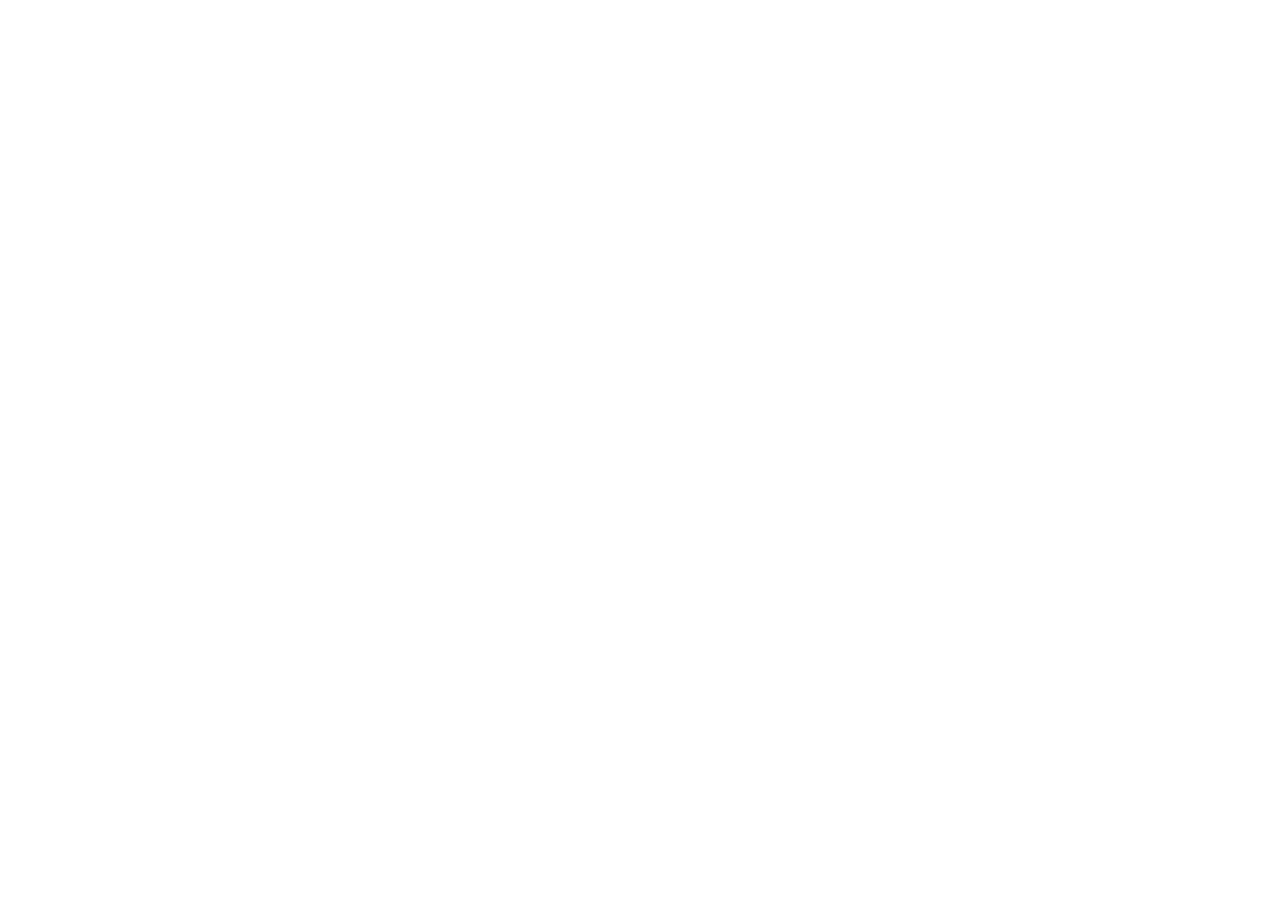
==== commit b70671e4: "Updates" ====
--- a/index.html
+++ b/index.html
@@ -488,5 +488,5 @@
 @keyframes r-1pzkwqh{0%{transform:translateY(100%);}100%{transform:translateY(0%);}}
 @keyframes r-imtty0{0%{opacity:0;}100%{opacity:1;}}
 @keyframes r-q67da2{0%{transform:translateX(-100%);}100%{transform:translateX(400%);}}
-@keyframes r-t2lo5v{0%{opacity:1;}100%{opacity:0;}}</style><style id="expo-generated-fonts" type="text/css">@font-face{font-family:SpaceMono;src:url(/pokerGame/assets/assets/fonts/SpaceMono-Regular.49a79d66bdea2debf1832bf4d7aca127.ttf);font-display:auto}</style><link rel="preload" href="/pokerGame/assets/assets/fonts/SpaceMono-Regular.49a79d66bdea2debf1832bf4d7aca127.ttf" as="font" crossorigin="" /><script type="module">globalThis.__EXPO_ROUTER_HYDRATE__=true;</script><link rel="shortcut icon" href="/pokerGame/favicon.ico" /></head><body><div id="root"><div class="css-175oi2r r-13awgt0"><!--$--><span style="display:contents" class="t_unmounted"><span class=" _dsp_contents"><span class=" t_light _dsp_contents is_Theme" style="color:var(--color)"><div class="css-175oi2r r-13awgt0"><div class="css-175oi2r r-13awgt0 r-1p0dtai r-1d2f490 r-u8s1d r-zchlnj r-ipm5af" style="background-color:rgba(242,242,242,1.00);display:flex"><div class="css-175oi2r r-13awgt0"><div class="css-175oi2r r-13awgt0"><!--$--><div class="css-175oi2r r-13awgt0"><div class="_display-flex _alignItems-stretch _flexBasis-auto _boxSizing-border-box _position-relative _minHeight-0px _minWidth-0px _flexShrink-1 _flexDirection-column _flexGrow-1 _backgroundColor-blue1 _paddingTop-t-space-4 _paddingRight-t-space-4 _paddingBottom-t-space-4 _paddingLeft-t-space-4"><div class="_display-flex _alignItems-stretch _flexBasis-auto _boxSizing-border-box _position-relative _minHeight-0px _minWidth-0px _flexShrink-0 _flexDirection-row _backgroundColor-blue5 _paddingTop-t-space-2 _paddingRight-t-space-2 _paddingBottom-t-space-2 _paddingLeft-t-space-2 _borderTopLeftRadius-t-radius-4 _borderTopRightRadius-t-radius-4 _borderBottomRightRadius-t-radius-4 _borderBottomLeftRadius-t-radius-4 _marginBottom-t-space-4"><span class="font_unset _display-inline _boxSizing-border-box _wordWrap-break-word _whiteSpace-pre-wrap _marginTop-0px _marginRight-0px _marginBottom-0px _marginLeft-0px _color-white _flexGrow-1 _flexShrink-1 _flexBasis-auto _fontWeight-bold _textAlign-center">Texas Hold&#x27;em Poker - Press Start to begin</span></div><div class="_display-flex _alignItems-stretch _flexBasis-auto _boxSizing-border-box _position-relative _minHeight-0px _minWidth-0px _flexShrink-0 _flexDirection-column _backgroundColor-blue2 _borderTopLeftRadius-t-radius-4 _borderTopRightRadius-t-radius-4 _borderBottomRightRadius-t-radius-4 _borderBottomLeftRadius-t-radius-4 _paddingTop-t-space-4 _paddingRight-t-space-4 _paddingBottom-t-space-4 _paddingLeft-t-space-4 _marginBottom-t-space-4"><span class="font_unset _display-inline _boxSizing-border-box _wordWrap-break-word _whiteSpace-pre-wrap _marginTop-0px _marginRight-0px _marginBottom-t-space-2 _marginLeft-0px _color-color _fontWeight-bold">Opponents</span><div class="_display-flex _alignItems-stretch _flexBasis-auto _boxSizing-border-box _position-relative _minHeight-0px _minWidth-0px _flexShrink-0 _flexDirection-row _flexWrap-wrap _gap-t-space-2 _justifyContent-space-betwe3241"><div class="_display-flex _alignItems-stretch _flexBasis-auto _boxSizing-border-box _position-relative _minHeight-0px _minWidth-0px _flexShrink-1 _flexDirection-column _flexGrow-1 _backgroundColor-blue3 _borderTopLeftRadius-t-radius-4 _borderTopRightRadius-t-radius-4 _borderBottomRightRadius-t-radius-4 _borderBottomLeftRadius-t-radius-4 _paddingTop-t-space-2 _paddingRight-t-space-2 _paddingBottom-t-space-2 _paddingLeft-t-space-2 _height-110px _borderTopWidth-0px _borderRightWidth-0px _borderBottomWidth-0px _borderLeftWidth-0px _borderTopColor-transparent _borderRightColor-transparent _borderBottomColor-transparent _borderLeftColor-transparent _borderBottomStyle-solid _borderTopStyle-solid _borderLeftStyle-solid _borderRightStyle-solid"><span class="font_unset _display-inline _boxSizing-border-box _wordWrap-break-word _whiteSpace-pre-wrap _marginTop-0px _marginRight-0px _marginBottom-t-space-1 _marginLeft-0px _color-color _fontSize-t-space-3 _fontWeight-bold _textAlign-center">NPC <!-- -->1</span><div class="_display-flex _flexBasis-auto _boxSizing-border-box _position-relative _minHeight-0px _minWidth-0px _flexShrink-1 _flexDirection-row _flexGrow-1 _height-10037 _justifyContent-center _alignItems-center _gap-t-space-2"><div class="_display-flex _alignItems-stretch _flexBasis-auto _boxSizing-border-box _position-relative _minHeight-0px _minWidth-0px _flexShrink-0 _flexDirection-row _paddingRight-t-space-1 _paddingLeft-t-space-1"><span class=" _dsp_contents"><span class="t_sub_theme t_Card _dsp_contents is_Theme" style="color:var(--color)"><div class="is_Card _transform-0hover-scale11281 _transform-0active-scale11281 _display-flex _alignItems-stretch _flexBasis-auto _boxSizing-border-box _position-relative _minHeight-0px _minWidth-0px _flexShrink-0 _flexDirection-column _borderTopLeftRadius-t-radius-3 _borderTopRightRadius-t-radius-3 _borderBottomRightRadius-t-radius-3 _borderBottomLeftRadius-t-radius-3 _backgroundColor-transparent _borderTopWidth-0 _borderRightWidth-0 _borderBottomWidth-0 _borderLeftWidth-0 _borderTopColor-borderColor _borderRightColor-borderColor _borderBottomColor-borderColor _borderLeftColor-borderColor _borderBottomStyle-solid _borderTopStyle-solid _borderLeftStyle-solid _borderRightStyle-solid _width-t-size-5 _height-t-size-8 _boxShadow-0px10px20px219403335 _transform-scale0--91281"><div class="is_CardBackground _display-flex _alignItems-stretch _flexBasis-auto _boxSizing-border-box _position-absolute _minHeight-0px _minWidth-0px _flexShrink-0 _flexDirection-column _zIndex-0 _top-0px _left-0px _right-0px _bottom-0px _overflowX-hidden _overflowY-hidden _pointerEvents-none _paddingTop-0px _paddingRight-0px _paddingBottom-0px _paddingLeft-0px" style="flex:1;position:relative;overflow:hidden"><div class="css-175oi2r r-1mlwlqe r-1udh08x r-417010" style="width:100%;height:100%"><div class="css-175oi2r r-1niwhzg r-vvn4in r-u6sd8q r-1p0dtai r-1pi2tsx r-1d2f490 r-u8s1d r-zchlnj r-ipm5af r-13qz1uu r-1wyyakw r-ehq7j7"></div></div></div></div></span></span></div><div class="_display-flex _alignItems-stretch _flexBasis-auto _boxSizing-border-box _position-relative _minHeight-0px _minWidth-0px _flexShrink-0 _flexDirection-row _paddingRight-t-space-1 _paddingLeft-t-space-1"><span class=" _dsp_contents"><span class="t_sub_theme t_Card _dsp_contents is_Theme" style="color:var(--color)"><div class="is_Card _transform-0hover-scale11281 _transform-0active-scale11281 _display-flex _alignItems-stretch _flexBasis-auto _boxSizing-border-box _position-relative _minHeight-0px _minWidth-0px _flexShrink-0 _flexDirection-column _borderTopLeftRadius-t-radius-3 _borderTopRightRadius-t-radius-3 _borderBottomRightRadius-t-radius-3 _borderBottomLeftRadius-t-radius-3 _backgroundColor-transparent _borderTopWidth-0 _borderRightWidth-0 _borderBottomWidth-0 _borderLeftWidth-0 _borderTopColor-borderColor _borderRightColor-borderColor _borderBottomColor-borderColor _borderLeftColor-borderColor _borderBottomStyle-solid _borderTopStyle-solid _borderLeftStyle-solid _borderRightStyle-solid _width-t-size-5 _height-t-size-8 _boxShadow-0px10px20px219403335 _transform-scale0--91281"><div class="is_CardBackground _display-flex _alignItems-stretch _flexBasis-auto _boxSizing-border-box _position-absolute _minHeight-0px _minWidth-0px _flexShrink-0 _flexDirection-column _zIndex-0 _top-0px _left-0px _right-0px _bottom-0px _overflowX-hidden _overflowY-hidden _pointerEvents-none _paddingTop-0px _paddingRight-0px _paddingBottom-0px _paddingLeft-0px" style="flex:1;position:relative;overflow:hidden"><div class="css-175oi2r r-1mlwlqe r-1udh08x r-417010" style="width:100%;height:100%"><div class="css-175oi2r r-1niwhzg r-vvn4in r-u6sd8q r-1p0dtai r-1pi2tsx r-1d2f490 r-u8s1d r-zchlnj r-ipm5af r-13qz1uu r-1wyyakw r-ehq7j7"></div></div></div></div></span></span></div></div></div><div class="_display-flex _alignItems-stretch _flexBasis-auto _boxSizing-border-box _position-relative _minHeight-0px _minWidth-0px _flexShrink-1 _flexDirection-column _flexGrow-1 _backgroundColor-blue3 _borderTopLeftRadius-t-radius-4 _borderTopRightRadius-t-radius-4 _borderBottomRightRadius-t-radius-4 _borderBottomLeftRadius-t-radius-4 _paddingTop-t-space-2 _paddingRight-t-space-2 _paddingBottom-t-space-2 _paddingLeft-t-space-2 _height-110px _borderTopWidth-0px _borderRightWidth-0px _borderBottomWidth-0px _borderLeftWidth-0px _borderTopColor-transparent _borderRightColor-transparent _borderBottomColor-transparent _borderLeftColor-transparent _borderBottomStyle-solid _borderTopStyle-solid _borderLeftStyle-solid _borderRightStyle-solid"><span class="font_unset _display-inline _boxSizing-border-box _wordWrap-break-word _whiteSpace-pre-wrap _marginTop-0px _marginRight-0px _marginBottom-t-space-1 _marginLeft-0px _color-color _fontSize-t-space-3 _fontWeight-bold _textAlign-center">NPC <!-- -->2</span><div class="_display-flex _flexBasis-auto _boxSizing-border-box _position-relative _minHeight-0px _minWidth-0px _flexShrink-1 _flexDirection-row _flexGrow-1 _height-10037 _justifyContent-center _alignItems-center _gap-t-space-2"><div class="_display-flex _alignItems-stretch _flexBasis-auto _boxSizing-border-box _position-relative _minHeight-0px _minWidth-0px _flexShrink-0 _flexDirection-row _paddingRight-t-space-1 _paddingLeft-t-space-1"><span class=" _dsp_contents"><span class="t_sub_theme t_Card _dsp_contents is_Theme" style="color:var(--color)"><div class="is_Card _transform-0hover-scale11281 _transform-0active-scale11281 _display-flex _alignItems-stretch _flexBasis-auto _boxSizing-border-box _position-relative _minHeight-0px _minWidth-0px _flexShrink-0 _flexDirection-column _borderTopLeftRadius-t-radius-3 _borderTopRightRadius-t-radius-3 _borderBottomRightRadius-t-radius-3 _borderBottomLeftRadius-t-radius-3 _backgroundColor-transparent _borderTopWidth-0 _borderRightWidth-0 _borderBottomWidth-0 _borderLeftWidth-0 _borderTopColor-borderColor _borderRightColor-borderColor _borderBottomColor-borderColor _borderLeftColor-borderColor _borderBottomStyle-solid _borderTopStyle-solid _borderLeftStyle-solid _borderRightStyle-solid _width-t-size-5 _height-t-size-8 _boxShadow-0px10px20px219403335 _transform-scale0--91281"><div class="is_CardBackground _display-flex _alignItems-stretch _flexBasis-auto _boxSizing-border-box _position-absolute _minHeight-0px _minWidth-0px _flexShrink-0 _flexDirection-column _zIndex-0 _top-0px _left-0px _right-0px _bottom-0px _overflowX-hidden _overflowY-hidden _pointerEvents-none _paddingTop-0px _paddingRight-0px _paddingBottom-0px _paddingLeft-0px" style="flex:1;position:relative;overflow:hidden"><div class="css-175oi2r r-1mlwlqe r-1udh08x r-417010" style="width:100%;height:100%"><div class="css-175oi2r r-1niwhzg r-vvn4in r-u6sd8q r-1p0dtai r-1pi2tsx r-1d2f490 r-u8s1d r-zchlnj r-ipm5af r-13qz1uu r-1wyyakw r-ehq7j7"></div></div></div></div></span></span></div><div class="_display-flex _alignItems-stretch _flexBasis-auto _boxSizing-border-box _position-relative _minHeight-0px _minWidth-0px _flexShrink-0 _flexDirection-row _paddingRight-t-space-1 _paddingLeft-t-space-1"><span class=" _dsp_contents"><span class="t_sub_theme t_Card _dsp_contents is_Theme" style="color:var(--color)"><div class="is_Card _transform-0hover-scale11281 _transform-0active-scale11281 _display-flex _alignItems-stretch _flexBasis-auto _boxSizing-border-box _position-relative _minHeight-0px _minWidth-0px _flexShrink-0 _flexDirection-column _borderTopLeftRadius-t-radius-3 _borderTopRightRadius-t-radius-3 _borderBottomRightRadius-t-radius-3 _borderBottomLeftRadius-t-radius-3 _backgroundColor-transparent _borderTopWidth-0 _borderRightWidth-0 _borderBottomWidth-0 _borderLeftWidth-0 _borderTopColor-borderColor _borderRightColor-borderColor _borderBottomColor-borderColor _borderLeftColor-borderColor _borderBottomStyle-solid _borderTopStyle-solid _borderLeftStyle-solid _borderRightStyle-solid _width-t-size-5 _height-t-size-8 _boxShadow-0px10px20px219403335 _transform-scale0--91281"><div class="is_CardBackground _display-flex _alignItems-stretch _flexBasis-auto _boxSizing-border-box _position-absolute _minHeight-0px _minWidth-0px _flexShrink-0 _flexDirection-column _zIndex-0 _top-0px _left-0px _right-0px _bottom-0px _overflowX-hidden _overflowY-hidden _pointerEvents-none _paddingTop-0px _paddingRight-0px _paddingBottom-0px _paddingLeft-0px" style="flex:1;position:relative;overflow:hidden"><div class="css-175oi2r r-1mlwlqe r-1udh08x r-417010" style="width:100%;height:100%"><div class="css-175oi2r r-1niwhzg r-vvn4in r-u6sd8q r-1p0dtai r-1pi2tsx r-1d2f490 r-u8s1d r-zchlnj r-ipm5af r-13qz1uu r-1wyyakw r-ehq7j7"></div></div></div></div></span></span></div></div></div><div class="_display-flex _alignItems-stretch _flexBasis-auto _boxSizing-border-box _position-relative _minHeight-0px _minWidth-0px _flexShrink-1 _flexDirection-column _flexGrow-1 _backgroundColor-blue3 _borderTopLeftRadius-t-radius-4 _borderTopRightRadius-t-radius-4 _borderBottomRightRadius-t-radius-4 _borderBottomLeftRadius-t-radius-4 _paddingTop-t-space-2 _paddingRight-t-space-2 _paddingBottom-t-space-2 _paddingLeft-t-space-2 _height-110px _borderTopWidth-0px _borderRightWidth-0px _borderBottomWidth-0px _borderLeftWidth-0px _borderTopColor-transparent _borderRightColor-transparent _borderBottomColor-transparent _borderLeftColor-transparent _borderBottomStyle-solid _borderTopStyle-solid _borderLeftStyle-solid _borderRightStyle-solid"><span class="font_unset _display-inline _boxSizing-border-box _wordWrap-break-word _whiteSpace-pre-wrap _marginTop-0px _marginRight-0px _marginBottom-t-space-1 _marginLeft-0px _color-color _fontSize-t-space-3 _fontWeight-bold _textAlign-center">NPC <!-- -->3</span><div class="_display-flex _flexBasis-auto _boxSizing-border-box _position-relative _minHeight-0px _minWidth-0px _flexShrink-1 _flexDirection-row _flexGrow-1 _height-10037 _justifyContent-center _alignItems-center _gap-t-space-2"><div class="_display-flex _alignItems-stretch _flexBasis-auto _boxSizing-border-box _position-relative _minHeight-0px _minWidth-0px _flexShrink-0 _flexDirection-row _paddingRight-t-space-1 _paddingLeft-t-space-1"><span class=" _dsp_contents"><span class="t_sub_theme t_Card _dsp_contents is_Theme" style="color:var(--color)"><div class="is_Card _transform-0hover-scale11281 _transform-0active-scale11281 _display-flex _alignItems-stretch _flexBasis-auto _boxSizing-border-box _position-relative _minHeight-0px _minWidth-0px _flexShrink-0 _flexDirection-column _borderTopLeftRadius-t-radius-3 _borderTopRightRadius-t-radius-3 _borderBottomRightRadius-t-radius-3 _borderBottomLeftRadius-t-radius-3 _backgroundColor-transparent _borderTopWidth-0 _borderRightWidth-0 _borderBottomWidth-0 _borderLeftWidth-0 _borderTopColor-borderColor _borderRightColor-borderColor _borderBottomColor-borderColor _borderLeftColor-borderColor _borderBottomStyle-solid _borderTopStyle-solid _borderLeftStyle-solid _borderRightStyle-solid _width-t-size-5 _height-t-size-8 _boxShadow-0px10px20px219403335 _transform-scale0--91281"><div class="is_CardBackground _display-flex _alignItems-stretch _flexBasis-auto _boxSizing-border-box _position-absolute _minHeight-0px _minWidth-0px _flexShrink-0 _flexDirection-column _zIndex-0 _top-0px _left-0px _right-0px _bottom-0px _overflowX-hidden _overflowY-hidden _pointerEvents-none _paddingTop-0px _paddingRight-0px _paddingBottom-0px _paddingLeft-0px" style="flex:1;position:relative;overflow:hidden"><div class="css-175oi2r r-1mlwlqe r-1udh08x r-417010" style="width:100%;height:100%"><div class="css-175oi2r r-1niwhzg r-vvn4in r-u6sd8q r-1p0dtai r-1pi2tsx r-1d2f490 r-u8s1d r-zchlnj r-ipm5af r-13qz1uu r-1wyyakw r-ehq7j7"></div></div></div></div></span></span></div><div class="_display-flex _alignItems-stretch _flexBasis-auto _boxSizing-border-box _position-relative _minHeight-0px _minWidth-0px _flexShrink-0 _flexDirection-row _paddingRight-t-space-1 _paddingLeft-t-space-1"><span class=" _dsp_contents"><span class="t_sub_theme t_Card _dsp_contents is_Theme" style="color:var(--color)"><div class="is_Card _transform-0hover-scale11281 _transform-0active-scale11281 _display-flex _alignItems-stretch _flexBasis-auto _boxSizing-border-box _position-relative _minHeight-0px _minWidth-0px _flexShrink-0 _flexDirection-column _borderTopLeftRadius-t-radius-3 _borderTopRightRadius-t-radius-3 _borderBottomRightRadius-t-radius-3 _borderBottomLeftRadius-t-radius-3 _backgroundColor-transparent _borderTopWidth-0 _borderRightWidth-0 _borderBottomWidth-0 _borderLeftWidth-0 _borderTopColor-borderColor _borderRightColor-borderColor _borderBottomColor-borderColor _borderLeftColor-borderColor _borderBottomStyle-solid _borderTopStyle-solid _borderLeftStyle-solid _borderRightStyle-solid _width-t-size-5 _height-t-size-8 _boxShadow-0px10px20px219403335 _transform-scale0--91281"><div class="is_CardBackground _display-flex _alignItems-stretch _flexBasis-auto _boxSizing-border-box _position-absolute _minHeight-0px _minWidth-0px _flexShrink-0 _flexDirection-column _zIndex-0 _top-0px _left-0px _right-0px _bottom-0px _overflowX-hidden _overflowY-hidden _pointerEvents-none _paddingTop-0px _paddingRight-0px _paddingBottom-0px _paddingLeft-0px" style="flex:1;position:relative;overflow:hidden"><div class="css-175oi2r r-1mlwlqe r-1udh08x r-417010" style="width:100%;height:100%"><div class="css-175oi2r r-1niwhzg r-vvn4in r-u6sd8q r-1p0dtai r-1pi2tsx r-1d2f490 r-u8s1d r-zchlnj r-ipm5af r-13qz1uu r-1wyyakw r-ehq7j7"></div></div></div></div></span></span></div></div></div><div class="_display-flex _alignItems-stretch _flexBasis-auto _boxSizing-border-box _position-relative _minHeight-0px _minWidth-0px _flexShrink-1 _flexDirection-column _flexGrow-1 _backgroundColor-blue3 _borderTopLeftRadius-t-radius-4 _borderTopRightRadius-t-radius-4 _borderBottomRightRadius-t-radius-4 _borderBottomLeftRadius-t-radius-4 _paddingTop-t-space-2 _paddingRight-t-space-2 _paddingBottom-t-space-2 _paddingLeft-t-space-2 _height-110px _borderTopWidth-0px _borderRightWidth-0px _borderBottomWidth-0px _borderLeftWidth-0px _borderTopColor-transparent _borderRightColor-transparent _borderBottomColor-transparent _borderLeftColor-transparent _borderBottomStyle-solid _borderTopStyle-solid _borderLeftStyle-solid _borderRightStyle-solid"><span class="font_unset _display-inline _boxSizing-border-box _wordWrap-break-word _whiteSpace-pre-wrap _marginTop-0px _marginRight-0px _marginBottom-t-space-1 _marginLeft-0px _color-color _fontSize-t-space-3 _fontWeight-bold _textAlign-center">NPC <!-- -->4</span><div class="_display-flex _flexBasis-auto _boxSizing-border-box _position-relative _minHeight-0px _minWidth-0px _flexShrink-1 _flexDirection-row _flexGrow-1 _height-10037 _justifyContent-center _alignItems-center _gap-t-space-2"><div class="_display-flex _alignItems-stretch _flexBasis-auto _boxSizing-border-box _position-relative _minHeight-0px _minWidth-0px _flexShrink-0 _flexDirection-row _paddingRight-t-space-1 _paddingLeft-t-space-1"><span class=" _dsp_contents"><span class="t_sub_theme t_Card _dsp_contents is_Theme" style="color:var(--color)"><div class="is_Card _transform-0hover-scale11281 _transform-0active-scale11281 _display-flex _alignItems-stretch _flexBasis-auto _boxSizing-border-box _position-relative _minHeight-0px _minWidth-0px _flexShrink-0 _flexDirection-column _borderTopLeftRadius-t-radius-3 _borderTopRightRadius-t-radius-3 _borderBottomRightRadius-t-radius-3 _borderBottomLeftRadius-t-radius-3 _backgroundColor-transparent _borderTopWidth-0 _borderRightWidth-0 _borderBottomWidth-0 _borderLeftWidth-0 _borderTopColor-borderColor _borderRightColor-borderColor _borderBottomColor-borderColor _borderLeftColor-borderColor _borderBottomStyle-solid _borderTopStyle-solid _borderLeftStyle-solid _borderRightStyle-solid _width-t-size-5 _height-t-size-8 _boxShadow-0px10px20px219403335 _transform-scale0--91281"><div class="is_CardBackground _display-flex _alignItems-stretch _flexBasis-auto _boxSizing-border-box _position-absolute _minHeight-0px _minWidth-0px _flexShrink-0 _flexDirection-column _zIndex-0 _top-0px _left-0px _right-0px _bottom-0px _overflowX-hidden _overflowY-hidden _pointerEvents-none _paddingTop-0px _paddingRight-0px _paddingBottom-0px _paddingLeft-0px" style="flex:1;position:relative;overflow:hidden"><div class="css-175oi2r r-1mlwlqe r-1udh08x r-417010" style="width:100%;height:100%"><div class="css-175oi2r r-1niwhzg r-vvn4in r-u6sd8q r-1p0dtai r-1pi2tsx r-1d2f490 r-u8s1d r-zchlnj r-ipm5af r-13qz1uu r-1wyyakw r-ehq7j7"></div></div></div></div></span></span></div><div class="_display-flex _alignItems-stretch _flexBasis-auto _boxSizing-border-box _position-relative _minHeight-0px _minWidth-0px _flexShrink-0 _flexDirection-row _paddingRight-t-space-1 _paddingLeft-t-space-1"><span class=" _dsp_contents"><span class="t_sub_theme t_Card _dsp_contents is_Theme" style="color:var(--color)"><div class="is_Card _transform-0hover-scale11281 _transform-0active-scale11281 _display-flex _alignItems-stretch _flexBasis-auto _boxSizing-border-box _position-relative _minHeight-0px _minWidth-0px _flexShrink-0 _flexDirection-column _borderTopLeftRadius-t-radius-3 _borderTopRightRadius-t-radius-3 _borderBottomRightRadius-t-radius-3 _borderBottomLeftRadius-t-radius-3 _backgroundColor-transparent _borderTopWidth-0 _borderRightWidth-0 _borderBottomWidth-0 _borderLeftWidth-0 _borderTopColor-borderColor _borderRightColor-borderColor _borderBottomColor-borderColor _borderLeftColor-borderColor _borderBottomStyle-solid _borderTopStyle-solid _borderLeftStyle-solid _borderRightStyle-solid _width-t-size-5 _height-t-size-8 _boxShadow-0px10px20px219403335 _transform-scale0--91281"><div class="is_CardBackground _display-flex _alignItems-stretch _flexBasis-auto _boxSizing-border-box _position-absolute _minHeight-0px _minWidth-0px _flexShrink-0 _flexDirection-column _zIndex-0 _top-0px _left-0px _right-0px _bottom-0px _overflowX-hidden _overflowY-hidden _pointerEvents-none _paddingTop-0px _paddingRight-0px _paddingBottom-0px _paddingLeft-0px" style="flex:1;position:relative;overflow:hidden"><div class="css-175oi2r r-1mlwlqe r-1udh08x r-417010" style="width:100%;height:100%"><div class="css-175oi2r r-1niwhzg r-vvn4in r-u6sd8q r-1p0dtai r-1pi2tsx r-1d2f490 r-u8s1d r-zchlnj r-ipm5af r-13qz1uu r-1wyyakw r-ehq7j7"></div></div></div></div></span></span></div></div></div><div class="_display-flex _alignItems-stretch _flexBasis-auto _boxSizing-border-box _position-relative _minHeight-0px _minWidth-0px _flexShrink-1 _flexDirection-column _flexGrow-1 _backgroundColor-blue3 _borderTopLeftRadius-t-radius-4 _borderTopRightRadius-t-radius-4 _borderBottomRightRadius-t-radius-4 _borderBottomLeftRadius-t-radius-4 _paddingTop-t-space-2 _paddingRight-t-space-2 _paddingBottom-t-space-2 _paddingLeft-t-space-2 _height-110px _borderTopWidth-0px _borderRightWidth-0px _borderBottomWidth-0px _borderLeftWidth-0px _borderTopColor-transparent _borderRightColor-transparent _borderBottomColor-transparent _borderLeftColor-transparent _borderBottomStyle-solid _borderTopStyle-solid _borderLeftStyle-solid _borderRightStyle-solid"><span class="font_unset _display-inline _boxSizing-border-box _wordWrap-break-word _whiteSpace-pre-wrap _marginTop-0px _marginRight-0px _marginBottom-t-space-1 _marginLeft-0px _color-color _fontSize-t-space-3 _fontWeight-bold _textAlign-center">NPC <!-- -->5</span><div class="_display-flex _flexBasis-auto _boxSizing-border-box _position-relative _minHeight-0px _minWidth-0px _flexShrink-1 _flexDirection-row _flexGrow-1 _height-10037 _justifyContent-center _alignItems-center _gap-t-space-2"><div class="_display-flex _alignItems-stretch _flexBasis-auto _boxSizing-border-box _position-relative _minHeight-0px _minWidth-0px _flexShrink-0 _flexDirection-row _paddingRight-t-space-1 _paddingLeft-t-space-1"><span class=" _dsp_contents"><span class="t_sub_theme t_Card _dsp_contents is_Theme" style="color:var(--color)"><div class="is_Card _transform-0hover-scale11281 _transform-0active-scale11281 _display-flex _alignItems-stretch _flexBasis-auto _boxSizing-border-box _position-relative _minHeight-0px _minWidth-0px _flexShrink-0 _flexDirection-column _borderTopLeftRadius-t-radius-3 _borderTopRightRadius-t-radius-3 _borderBottomRightRadius-t-radius-3 _borderBottomLeftRadius-t-radius-3 _backgroundColor-transparent _borderTopWidth-0 _borderRightWidth-0 _borderBottomWidth-0 _borderLeftWidth-0 _borderTopColor-borderColor _borderRightColor-borderColor _borderBottomColor-borderColor _borderLeftColor-borderColor _borderBottomStyle-solid _borderTopStyle-solid _borderLeftStyle-solid _borderRightStyle-solid _width-t-size-5 _height-t-size-8 _boxShadow-0px10px20px219403335 _transform-scale0--91281"><div class="is_CardBackground _display-flex _alignItems-stretch _flexBasis-auto _boxSizing-border-box _position-absolute _minHeight-0px _minWidth-0px _flexShrink-0 _flexDirection-column _zIndex-0 _top-0px _left-0px _right-0px _bottom-0px _overflowX-hidden _overflowY-hidden _pointerEvents-none _paddingTop-0px _paddingRight-0px _paddingBottom-0px _paddingLeft-0px" style="flex:1;position:relative;overflow:hidden"><div class="css-175oi2r r-1mlwlqe r-1udh08x r-417010" style="width:100%;height:100%"><div class="css-175oi2r r-1niwhzg r-vvn4in r-u6sd8q r-1p0dtai r-1pi2tsx r-1d2f490 r-u8s1d r-zchlnj r-ipm5af r-13qz1uu r-1wyyakw r-ehq7j7"></div></div></div></div></span></span></div><div class="_display-flex _alignItems-stretch _flexBasis-auto _boxSizing-border-box _position-relative _minHeight-0px _minWidth-0px _flexShrink-0 _flexDirection-row _paddingRight-t-space-1 _paddingLeft-t-space-1"><span class=" _dsp_contents"><span class="t_sub_theme t_Card _dsp_contents is_Theme" style="color:var(--color)"><div class="is_Card _transform-0hover-scale11281 _transform-0active-scale11281 _display-flex _alignItems-stretch _flexBasis-auto _boxSizing-border-box _position-relative _minHeight-0px _minWidth-0px _flexShrink-0 _flexDirection-column _borderTopLeftRadius-t-radius-3 _borderTopRightRadius-t-radius-3 _borderBottomRightRadius-t-radius-3 _borderBottomLeftRadius-t-radius-3 _backgroundColor-transparent _borderTopWidth-0 _borderRightWidth-0 _borderBottomWidth-0 _borderLeftWidth-0 _borderTopColor-borderColor _borderRightColor-borderColor _borderBottomColor-borderColor _borderLeftColor-borderColor _borderBottomStyle-solid _borderTopStyle-solid _borderLeftStyle-solid _borderRightStyle-solid _width-t-size-5 _height-t-size-8 _boxShadow-0px10px20px219403335 _transform-scale0--91281"><div class="is_CardBackground _display-flex _alignItems-stretch _flexBasis-auto _boxSizing-border-box _position-absolute _minHeight-0px _minWidth-0px _flexShrink-0 _flexDirection-column _zIndex-0 _top-0px _left-0px _right-0px _bottom-0px _overflowX-hidden _overflowY-hidden _pointerEvents-none _paddingTop-0px _paddingRight-0px _paddingBottom-0px _paddingLeft-0px" style="flex:1;position:relative;overflow:hidden"><div class="css-175oi2r r-1mlwlqe r-1udh08x r-417010" style="width:100%;height:100%"><div class="css-175oi2r r-1niwhzg r-vvn4in r-u6sd8q r-1p0dtai r-1pi2tsx r-1d2f490 r-u8s1d r-zchlnj r-ipm5af r-13qz1uu r-1wyyakw r-ehq7j7"></div></div></div></div></span></span></div></div></div></div></div><div class="_display-flex _alignItems-stretch _flexBasis-auto _boxSizing-border-box _position-relative _minWidth-0px _flexShrink-0 _flexDirection-column _backgroundColor-green2 _paddingTop-t-space-4 _paddingRight-t-space-4 _paddingBottom-t-space-4 _paddingLeft-t-space-4 _borderTopLeftRadius-t-radius-4 _borderTopRightRadius-t-radius-4 _borderBottomRightRadius-t-radius-4 _borderBottomLeftRadius-t-radius-4 _marginBottom-t-space-4 _minHeight-150px _justifyContent-center"><span class="font_unset _display-inline _boxSizing-border-box _wordWrap-break-word _whiteSpace-pre-wrap _marginTop-0px _marginRight-0px _marginBottom-t-space-2 _marginLeft-0px _color-color _fontWeight-bold">Community Cards</span><div class="_display-flex _flexBasis-auto _boxSizing-border-box _position-relative _minHeight-0px _minWidth-0px _flexShrink-0 _flexDirection-row _gap-t-space-4 _justifyContent-center _alignItems-center"><div class="_display-flex _flexBasis-auto _boxSizing-border-box _position-relative _minHeight-0px _minWidth-0px _flexShrink-0 _flexDirection-column _width-80px _height-120px _alignItems-center _justifyContent-center _borderTopWidth-1px _borderRightWidth-1px _borderBottomWidth-1px _borderLeftWidth-1px _borderTopColor-gray4 _borderRightColor-gray4 _borderBottomColor-gray4 _borderLeftColor-gray4 _borderTopLeftRadius-t-radius-2 _borderTopRightRadius-t-radius-2 _borderBottomRightRadius-t-radius-2 _borderBottomLeftRadius-t-radius-2 _backgroundColor-green3 _borderBottomStyle-solid _borderTopStyle-solid _borderLeftStyle-solid _borderRightStyle-solid"><div class="_display-flex _flexBasis-auto _boxSizing-border-box _position-relative _minHeight-0px _minWidth-0px _flexShrink-1 _flexDirection-column _flexGrow-1 _alignItems-center _justifyContent-center _opacity-0--5"><span class="font_unset _display-inline _boxSizing-border-box _wordWrap-break-word _whiteSpace-pre-wrap _marginTop-0px _marginRight-0px _marginBottom-0px _marginLeft-0px _color-gray10">?</span></div></div><div class="_display-flex _flexBasis-auto _boxSizing-border-box _position-relative _minHeight-0px _minWidth-0px _flexShrink-0 _flexDirection-column _width-80px _height-120px _alignItems-center _justifyContent-center _borderTopWidth-1px _borderRightWidth-1px _borderBottomWidth-1px _borderLeftWidth-1px _borderTopColor-gray4 _borderRightColor-gray4 _borderBottomColor-gray4 _borderLeftColor-gray4 _borderTopLeftRadius-t-radius-2 _borderTopRightRadius-t-radius-2 _borderBottomRightRadius-t-radius-2 _borderBottomLeftRadius-t-radius-2 _backgroundColor-green3 _borderBottomStyle-solid _borderTopStyle-solid _borderLeftStyle-solid _borderRightStyle-solid"><div class="_display-flex _flexBasis-auto _boxSizing-border-box _position-relative _minHeight-0px _minWidth-0px _flexShrink-1 _flexDirection-column _flexGrow-1 _alignItems-center _justifyContent-center _opacity-0--5"><span class="font_unset _display-inline _boxSizing-border-box _wordWrap-break-word _whiteSpace-pre-wrap _marginTop-0px _marginRight-0px _marginBottom-0px _marginLeft-0px _color-gray10">?</span></div></div><div class="_display-flex _flexBasis-auto _boxSizing-border-box _position-relative _minHeight-0px _minWidth-0px _flexShrink-0 _flexDirection-column _width-80px _height-120px _alignItems-center _justifyContent-center _borderTopWidth-1px _borderRightWidth-1px _borderBottomWidth-1px _borderLeftWidth-1px _borderTopColor-gray4 _borderRightColor-gray4 _borderBottomColor-gray4 _borderLeftColor-gray4 _borderTopLeftRadius-t-radius-2 _borderTopRightRadius-t-radius-2 _borderBottomRightRadius-t-radius-2 _borderBottomLeftRadius-t-radius-2 _backgroundColor-green3 _borderBottomStyle-solid _borderTopStyle-solid _borderLeftStyle-solid _borderRightStyle-solid"><div class="_display-flex _flexBasis-auto _boxSizing-border-box _position-relative _minHeight-0px _minWidth-0px _flexShrink-1 _flexDirection-column _flexGrow-1 _alignItems-center _justifyContent-center _opacity-0--5"><span class="font_unset _display-inline _boxSizing-border-box _wordWrap-break-word _whiteSpace-pre-wrap _marginTop-0px _marginRight-0px _marginBottom-0px _marginLeft-0px _color-gray10">?</span></div></div><div class="_display-flex _flexBasis-auto _boxSizing-border-box _position-relative _minHeight-0px _minWidth-0px _flexShrink-0 _flexDirection-column _width-80px _height-120px _alignItems-center _justifyContent-center _borderTopWidth-1px _borderRightWidth-1px _borderBottomWidth-1px _borderLeftWidth-1px _borderTopColor-gray4 _borderRightColor-gray4 _borderBottomColor-gray4 _borderLeftColor-gray4 _borderTopLeftRadius-t-radius-2 _borderTopRightRadius-t-radius-2 _borderBottomRightRadius-t-radius-2 _borderBottomLeftRadius-t-radius-2 _backgroundColor-green3 _borderBottomStyle-solid _borderTopStyle-solid _borderLeftStyle-solid _borderRightStyle-solid"><div class="_display-flex _flexBasis-auto _boxSizing-border-box _position-relative _minHeight-0px _minWidth-0px _flexShrink-1 _flexDirection-column _flexGrow-1 _alignItems-center _justifyContent-center _opacity-0--5"><span class="font_unset _display-inline _boxSizing-border-box _wordWrap-break-word _whiteSpace-pre-wrap _marginTop-0px _marginRight-0px _marginBottom-0px _marginLeft-0px _color-gray10">?</span></div></div><div class="_display-flex _flexBasis-auto _boxSizing-border-box _position-relative _minHeight-0px _minWidth-0px _flexShrink-0 _flexDirection-column _width-80px _height-120px _alignItems-center _justifyContent-center _borderTopWidth-1px _borderRightWidth-1px _borderBottomWidth-1px _borderLeftWidth-1px _borderTopColor-gray4 _borderRightColor-gray4 _borderBottomColor-gray4 _borderLeftColor-gray4 _borderTopLeftRadius-t-radius-2 _borderTopRightRadius-t-radius-2 _borderBottomRightRadius-t-radius-2 _borderBottomLeftRadius-t-radius-2 _backgroundColor-green3 _borderBottomStyle-solid _borderTopStyle-solid _borderLeftStyle-solid _borderRightStyle-solid"><div class="_display-flex _flexBasis-auto _boxSizing-border-box _position-relative _minHeight-0px _minWidth-0px _flexShrink-1 _flexDirection-column _flexGrow-1 _alignItems-center _justifyContent-center _opacity-0--5"><span class="font_unset _display-inline _boxSizing-border-box _wordWrap-break-word _whiteSpace-pre-wrap _marginTop-0px _marginRight-0px _marginBottom-0px _marginLeft-0px _color-gray10">?</span></div></div></div></div><div class="_display-flex _alignItems-stretch _flexBasis-auto _boxSizing-border-box _position-relative _minWidth-0px _flexShrink-0 _flexDirection-column _backgroundColor-blue3 _paddingTop-t-space-4 _paddingRight-t-space-4 _paddingBottom-t-space-4 _paddingLeft-t-space-4 _borderTopLeftRadius-t-radius-4 _borderTopRightRadius-t-radius-4 _borderBottomRightRadius-t-radius-4 _borderBottomLeftRadius-t-radius-4 _marginBottom-t-space-4 _minHeight-150px"><span class="font_unset _display-inline _boxSizing-border-box _wordWrap-break-word _whiteSpace-pre-wrap _marginTop-0px _marginRight-0px _marginBottom-t-space-2 _marginLeft-0px _color-color _fontWeight-bold">Your Hand</span><div class="_display-flex _flexBasis-auto _boxSizing-border-box _position-relative _minHeight-0px _minWidth-0px _flexShrink-0 _flexDirection-row _justifyContent-center _alignItems-center _gap-t-space-4"><span class="font_unset _display-inline _boxSizing-border-box _wordWrap-break-word _whiteSpace-pre-wrap _marginTop-0px _marginRight-0px _marginBottom-0px _marginLeft-0px _color-gray10">No cards dealt yet</span></div></div><div class="_display-flex _alignItems-stretch _flexBasis-auto _boxSizing-border-box _position-relative _minHeight-0px _minWidth-0px _flexShrink-0 _flexDirection-column"><span class=" _dsp_contents"><span class="t_sub_theme t_Button _dsp_contents is_Theme" style="color:var(--color)"><button role="button" data-disable-theme="true" tabindex="0" class="is_Button _backgroundColor-0hover-backgroundH3423444 _borderTopColor-0hover-borderColor69916956 _borderRightColor-0hover-borderColor69916956 _borderBottomColor-0hover-borderColor69916956 _borderLeftColor-0hover-borderColor69916956 _backgroundColor-0active-backgroundP3496915 _borderTopColor-0active-borderColor77378595 _borderRightColor-0active-borderColor77378595 _borderBottomColor-0active-borderColor77378595 _borderLeftColor-0active-borderColor77378595 _outlineStyle-0focus-visible-solid _outlineWidth-0focus-visible-2px _display-flex _alignItems-center _flexBasis-auto _boxSizing-border-box _position-relative _minHeight-0px _minWidth-0px _flexShrink-0 _flexDirection-row _paddingRight-t-space-4 _paddingLeft-t-space-4 _height-t-size-4 _borderTopLeftRadius-t-radius-4 _borderTopRightRadius-t-radius-4 _borderBottomRightRadius-t-radius-4 _borderBottomLeftRadius-t-radius-4 _justifyContent-center _flexWrap-nowrap _cursor-pointer _backgroundColor-green8 _borderTopWidth-1px _borderRightWidth-1px _borderBottomWidth-1px _borderLeftWidth-1px _borderTopColor-transparent _borderRightColor-transparent _borderBottomColor-transparent _borderLeftColor-transparent _borderBottomStyle-solid _borderTopStyle-solid _borderLeftStyle-solid _borderRightStyle-solid"><span class=" _dsp_contents"><span class="t_sub_theme t_Button _dsp_contents is_Theme" style="color:var(--color)"><span class="is_Button font_body _display-inline _boxSizing-border-box _wordWrap-break-word _whiteSpace-nowrap _marginTop-0px _marginRight-0px _marginBottom-0px _marginLeft-0px _fontSize-t-space-4 _color-color _userSelect-none _cursor-pointer _flexGrow-0 _flexShrink-1 _maxWidth-10037 _overflowX-hidden _overflowY-hidden _textOverflow-ellipsis">Start Game</span></span></span></button></span></span></div></div><div style="display:contents"></div></div><!--/$--></div></div></div></div><div style="display:contents"></div></span></span></span><!--/$--></div></div><script src="/pokerGame/_expo/static/js/web/entry-e247b43cef731f59dd80fe00d768cac2.js" defer></script>
+@keyframes r-t2lo5v{0%{opacity:1;}100%{opacity:0;}}</style><style id="expo-generated-fonts" type="text/css">@font-face{font-family:SpaceMono;src:url(/pokerGame/assets/assets/fonts/SpaceMono-Regular.49a79d66bdea2debf1832bf4d7aca127.ttf);font-display:auto}</style><link rel="preload" href="/pokerGame/assets/assets/fonts/SpaceMono-Regular.49a79d66bdea2debf1832bf4d7aca127.ttf" as="font" crossorigin="" /><script type="module">globalThis.__EXPO_ROUTER_HYDRATE__=true;</script><link rel="shortcut icon" href="/pokerGame/favicon.ico" /></head><body><div id="root"><div class="css-175oi2r r-13awgt0"><!--$--><span style="display:contents" class="t_unmounted"><span class=" _dsp_contents"><span class=" t_light _dsp_contents is_Theme" style="color:var(--color)"><div class="css-175oi2r r-13awgt0"><div class="css-175oi2r r-13awgt0 r-1p0dtai r-1d2f490 r-u8s1d r-zchlnj r-ipm5af" style="background-color:rgba(242,242,242,1.00);display:flex"><div class="css-175oi2r r-13awgt0"><div class="css-175oi2r r-13awgt0"><!--$--><div class="css-175oi2r r-13awgt0"><div class="css-175oi2r r-150rngu r-eqz5dr r-16y2uox r-1wbh5a2 r-11yh6sk r-1rnoaur r-agouwx"><div class="css-175oi2r" style="flex-grow:1"><div class="_display-flex _alignItems-stretch _flexBasis-auto _boxSizing-border-box _position-relative _minHeight-0px _minWidth-0px _flexShrink-1 _flexDirection-column _flexGrow-1 _backgroundColor-blue1 _paddingTop-t-space-4 _paddingRight-t-space-4 _paddingBottom-t-space-4 _paddingLeft-t-space-4"><div class="_display-flex _alignItems-stretch _flexBasis-auto _boxSizing-border-box _position-relative _minHeight-0px _minWidth-0px _flexShrink-0 _flexDirection-row _backgroundColor-blue5 _paddingTop-t-space-2 _paddingRight-t-space-2 _paddingBottom-t-space-2 _paddingLeft-t-space-2 _borderTopLeftRadius-t-radius-4 _borderTopRightRadius-t-radius-4 _borderBottomRightRadius-t-radius-4 _borderBottomLeftRadius-t-radius-4 _marginBottom-t-space-4"><span class="font_unset _display-inline _boxSizing-border-box _wordWrap-break-word _whiteSpace-pre-wrap _marginTop-0px _marginRight-0px _marginBottom-0px _marginLeft-0px _color-white _flexGrow-1 _flexShrink-1 _flexBasis-auto _fontWeight-bold _textAlign-center">Texas Hold&#x27;em Poker - Press Start to begin</span></div><div class="_display-flex _alignItems-stretch _flexBasis-auto _boxSizing-border-box _position-relative _minHeight-0px _minWidth-0px _flexShrink-0 _flexDirection-column _backgroundColor-blue2 _borderTopLeftRadius-t-radius-4 _borderTopRightRadius-t-radius-4 _borderBottomRightRadius-t-radius-4 _borderBottomLeftRadius-t-radius-4 _paddingTop-t-space-4 _paddingRight-t-space-4 _paddingBottom-t-space-4 _paddingLeft-t-space-4 _marginBottom-t-space-4"><span class="font_unset _display-inline _boxSizing-border-box _wordWrap-break-word _whiteSpace-pre-wrap _marginTop-0px _marginRight-0px _marginBottom-t-space-2 _marginLeft-0px _color-color _fontWeight-bold">Opponents</span><div class="_display-flex _alignItems-stretch _flexBasis-auto _boxSizing-border-box _position-relative _minHeight-0px _minWidth-0px _flexShrink-0 _flexDirection-row _flexWrap-wrap _gap-t-space-2 _justifyContent-space-betwe3241"><div class="_display-flex _alignItems-stretch _flexBasis-auto _boxSizing-border-box _position-relative _minHeight-0px _minWidth-0px _flexShrink-1 _flexDirection-column _flexGrow-1 _backgroundColor-blue3 _borderTopLeftRadius-t-radius-4 _borderTopRightRadius-t-radius-4 _borderBottomRightRadius-t-radius-4 _borderBottomLeftRadius-t-radius-4 _paddingTop-t-space-2 _paddingRight-t-space-2 _paddingBottom-t-space-2 _paddingLeft-t-space-2 _height-110px _borderTopWidth-0px _borderRightWidth-0px _borderBottomWidth-0px _borderLeftWidth-0px _borderTopColor-transparent _borderRightColor-transparent _borderBottomColor-transparent _borderLeftColor-transparent _borderBottomStyle-solid _borderTopStyle-solid _borderLeftStyle-solid _borderRightStyle-solid"><span class="font_unset _display-inline _boxSizing-border-box _wordWrap-break-word _whiteSpace-pre-wrap _marginTop-0px _marginRight-0px _marginBottom-t-space-1 _marginLeft-0px _color-color _fontSize-t-space-3 _fontWeight-bold _textAlign-center">NPC <!-- -->1</span><div class="_display-flex _flexBasis-auto _boxSizing-border-box _position-relative _minHeight-0px _minWidth-0px _flexShrink-1 _flexDirection-row _flexGrow-1 _height-10037 _justifyContent-center _alignItems-center _gap-t-space-2"><div class="_display-flex _alignItems-stretch _flexBasis-auto _boxSizing-border-box _position-relative _minHeight-0px _minWidth-0px _flexShrink-0 _flexDirection-row _paddingRight-t-space-1 _paddingLeft-t-space-1"><span class=" _dsp_contents"><span class="t_sub_theme t_Card _dsp_contents is_Theme" style="color:var(--color)"><div class="is_Card _transform-0hover-scale11281 _transform-0active-scale11281 _display-flex _alignItems-stretch _flexBasis-auto _boxSizing-border-box _position-relative _minHeight-0px _minWidth-0px _flexShrink-0 _flexDirection-column _borderTopLeftRadius-t-radius-3 _borderTopRightRadius-t-radius-3 _borderBottomRightRadius-t-radius-3 _borderBottomLeftRadius-t-radius-3 _backgroundColor-transparent _borderTopWidth-0 _borderRightWidth-0 _borderBottomWidth-0 _borderLeftWidth-0 _borderTopColor-borderColor _borderRightColor-borderColor _borderBottomColor-borderColor _borderLeftColor-borderColor _borderBottomStyle-solid _borderTopStyle-solid _borderLeftStyle-solid _borderRightStyle-solid _width-t-size-5 _height-t-size-8 _boxShadow-0px10px20px219403335 _transform-scale0--91281"><div class="is_CardBackground _display-flex _alignItems-stretch _flexBasis-auto _boxSizing-border-box _position-absolute _minHeight-0px _minWidth-0px _flexShrink-0 _flexDirection-column _zIndex-0 _top-0px _left-0px _right-0px _bottom-0px _overflowX-hidden _overflowY-hidden _pointerEvents-none _paddingTop-0px _paddingRight-0px _paddingBottom-0px _paddingLeft-0px" style="flex:1;position:relative;overflow:hidden"><div class="css-175oi2r r-1mlwlqe r-1udh08x r-417010" style="width:100%;height:100%"><div class="css-175oi2r r-1niwhzg r-vvn4in r-u6sd8q r-1p0dtai r-1pi2tsx r-1d2f490 r-u8s1d r-zchlnj r-ipm5af r-13qz1uu r-1wyyakw r-ehq7j7"></div></div></div></div></span></span></div><div class="_display-flex _alignItems-stretch _flexBasis-auto _boxSizing-border-box _position-relative _minHeight-0px _minWidth-0px _flexShrink-0 _flexDirection-row _paddingRight-t-space-1 _paddingLeft-t-space-1"><span class=" _dsp_contents"><span class="t_sub_theme t_Card _dsp_contents is_Theme" style="color:var(--color)"><div class="is_Card _transform-0hover-scale11281 _transform-0active-scale11281 _display-flex _alignItems-stretch _flexBasis-auto _boxSizing-border-box _position-relative _minHeight-0px _minWidth-0px _flexShrink-0 _flexDirection-column _borderTopLeftRadius-t-radius-3 _borderTopRightRadius-t-radius-3 _borderBottomRightRadius-t-radius-3 _borderBottomLeftRadius-t-radius-3 _backgroundColor-transparent _borderTopWidth-0 _borderRightWidth-0 _borderBottomWidth-0 _borderLeftWidth-0 _borderTopColor-borderColor _borderRightColor-borderColor _borderBottomColor-borderColor _borderLeftColor-borderColor _borderBottomStyle-solid _borderTopStyle-solid _borderLeftStyle-solid _borderRightStyle-solid _width-t-size-5 _height-t-size-8 _boxShadow-0px10px20px219403335 _transform-scale0--91281"><div class="is_CardBackground _display-flex _alignItems-stretch _flexBasis-auto _boxSizing-border-box _position-absolute _minHeight-0px _minWidth-0px _flexShrink-0 _flexDirection-column _zIndex-0 _top-0px _left-0px _right-0px _bottom-0px _overflowX-hidden _overflowY-hidden _pointerEvents-none _paddingTop-0px _paddingRight-0px _paddingBottom-0px _paddingLeft-0px" style="flex:1;position:relative;overflow:hidden"><div class="css-175oi2r r-1mlwlqe r-1udh08x r-417010" style="width:100%;height:100%"><div class="css-175oi2r r-1niwhzg r-vvn4in r-u6sd8q r-1p0dtai r-1pi2tsx r-1d2f490 r-u8s1d r-zchlnj r-ipm5af r-13qz1uu r-1wyyakw r-ehq7j7"></div></div></div></div></span></span></div></div></div><div class="_display-flex _alignItems-stretch _flexBasis-auto _boxSizing-border-box _position-relative _minHeight-0px _minWidth-0px _flexShrink-1 _flexDirection-column _flexGrow-1 _backgroundColor-blue3 _borderTopLeftRadius-t-radius-4 _borderTopRightRadius-t-radius-4 _borderBottomRightRadius-t-radius-4 _borderBottomLeftRadius-t-radius-4 _paddingTop-t-space-2 _paddingRight-t-space-2 _paddingBottom-t-space-2 _paddingLeft-t-space-2 _height-110px _borderTopWidth-0px _borderRightWidth-0px _borderBottomWidth-0px _borderLeftWidth-0px _borderTopColor-transparent _borderRightColor-transparent _borderBottomColor-transparent _borderLeftColor-transparent _borderBottomStyle-solid _borderTopStyle-solid _borderLeftStyle-solid _borderRightStyle-solid"><span class="font_unset _display-inline _boxSizing-border-box _wordWrap-break-word _whiteSpace-pre-wrap _marginTop-0px _marginRight-0px _marginBottom-t-space-1 _marginLeft-0px _color-color _fontSize-t-space-3 _fontWeight-bold _textAlign-center">NPC <!-- -->2</span><div class="_display-flex _flexBasis-auto _boxSizing-border-box _position-relative _minHeight-0px _minWidth-0px _flexShrink-1 _flexDirection-row _flexGrow-1 _height-10037 _justifyContent-center _alignItems-center _gap-t-space-2"><div class="_display-flex _alignItems-stretch _flexBasis-auto _boxSizing-border-box _position-relative _minHeight-0px _minWidth-0px _flexShrink-0 _flexDirection-row _paddingRight-t-space-1 _paddingLeft-t-space-1"><span class=" _dsp_contents"><span class="t_sub_theme t_Card _dsp_contents is_Theme" style="color:var(--color)"><div class="is_Card _transform-0hover-scale11281 _transform-0active-scale11281 _display-flex _alignItems-stretch _flexBasis-auto _boxSizing-border-box _position-relative _minHeight-0px _minWidth-0px _flexShrink-0 _flexDirection-column _borderTopLeftRadius-t-radius-3 _borderTopRightRadius-t-radius-3 _borderBottomRightRadius-t-radius-3 _borderBottomLeftRadius-t-radius-3 _backgroundColor-transparent _borderTopWidth-0 _borderRightWidth-0 _borderBottomWidth-0 _borderLeftWidth-0 _borderTopColor-borderColor _borderRightColor-borderColor _borderBottomColor-borderColor _borderLeftColor-borderColor _borderBottomStyle-solid _borderTopStyle-solid _borderLeftStyle-solid _borderRightStyle-solid _width-t-size-5 _height-t-size-8 _boxShadow-0px10px20px219403335 _transform-scale0--91281"><div class="is_CardBackground _display-flex _alignItems-stretch _flexBasis-auto _boxSizing-border-box _position-absolute _minHeight-0px _minWidth-0px _flexShrink-0 _flexDirection-column _zIndex-0 _top-0px _left-0px _right-0px _bottom-0px _overflowX-hidden _overflowY-hidden _pointerEvents-none _paddingTop-0px _paddingRight-0px _paddingBottom-0px _paddingLeft-0px" style="flex:1;position:relative;overflow:hidden"><div class="css-175oi2r r-1mlwlqe r-1udh08x r-417010" style="width:100%;height:100%"><div class="css-175oi2r r-1niwhzg r-vvn4in r-u6sd8q r-1p0dtai r-1pi2tsx r-1d2f490 r-u8s1d r-zchlnj r-ipm5af r-13qz1uu r-1wyyakw r-ehq7j7"></div></div></div></div></span></span></div><div class="_display-flex _alignItems-stretch _flexBasis-auto _boxSizing-border-box _position-relative _minHeight-0px _minWidth-0px _flexShrink-0 _flexDirection-row _paddingRight-t-space-1 _paddingLeft-t-space-1"><span class=" _dsp_contents"><span class="t_sub_theme t_Card _dsp_contents is_Theme" style="color:var(--color)"><div class="is_Card _transform-0hover-scale11281 _transform-0active-scale11281 _display-flex _alignItems-stretch _flexBasis-auto _boxSizing-border-box _position-relative _minHeight-0px _minWidth-0px _flexShrink-0 _flexDirection-column _borderTopLeftRadius-t-radius-3 _borderTopRightRadius-t-radius-3 _borderBottomRightRadius-t-radius-3 _borderBottomLeftRadius-t-radius-3 _backgroundColor-transparent _borderTopWidth-0 _borderRightWidth-0 _borderBottomWidth-0 _borderLeftWidth-0 _borderTopColor-borderColor _borderRightColor-borderColor _borderBottomColor-borderColor _borderLeftColor-borderColor _borderBottomStyle-solid _borderTopStyle-solid _borderLeftStyle-solid _borderRightStyle-solid _width-t-size-5 _height-t-size-8 _boxShadow-0px10px20px219403335 _transform-scale0--91281"><div class="is_CardBackground _display-flex _alignItems-stretch _flexBasis-auto _boxSizing-border-box _position-absolute _minHeight-0px _minWidth-0px _flexShrink-0 _flexDirection-column _zIndex-0 _top-0px _left-0px _right-0px _bottom-0px _overflowX-hidden _overflowY-hidden _pointerEvents-none _paddingTop-0px _paddingRight-0px _paddingBottom-0px _paddingLeft-0px" style="flex:1;position:relative;overflow:hidden"><div class="css-175oi2r r-1mlwlqe r-1udh08x r-417010" style="width:100%;height:100%"><div class="css-175oi2r r-1niwhzg r-vvn4in r-u6sd8q r-1p0dtai r-1pi2tsx r-1d2f490 r-u8s1d r-zchlnj r-ipm5af r-13qz1uu r-1wyyakw r-ehq7j7"></div></div></div></div></span></span></div></div></div><div class="_display-flex _alignItems-stretch _flexBasis-auto _boxSizing-border-box _position-relative _minHeight-0px _minWidth-0px _flexShrink-1 _flexDirection-column _flexGrow-1 _backgroundColor-blue3 _borderTopLeftRadius-t-radius-4 _borderTopRightRadius-t-radius-4 _borderBottomRightRadius-t-radius-4 _borderBottomLeftRadius-t-radius-4 _paddingTop-t-space-2 _paddingRight-t-space-2 _paddingBottom-t-space-2 _paddingLeft-t-space-2 _height-110px _borderTopWidth-0px _borderRightWidth-0px _borderBottomWidth-0px _borderLeftWidth-0px _borderTopColor-transparent _borderRightColor-transparent _borderBottomColor-transparent _borderLeftColor-transparent _borderBottomStyle-solid _borderTopStyle-solid _borderLeftStyle-solid _borderRightStyle-solid"><span class="font_unset _display-inline _boxSizing-border-box _wordWrap-break-word _whiteSpace-pre-wrap _marginTop-0px _marginRight-0px _marginBottom-t-space-1 _marginLeft-0px _color-color _fontSize-t-space-3 _fontWeight-bold _textAlign-center">NPC <!-- -->3</span><div class="_display-flex _flexBasis-auto _boxSizing-border-box _position-relative _minHeight-0px _minWidth-0px _flexShrink-1 _flexDirection-row _flexGrow-1 _height-10037 _justifyContent-center _alignItems-center _gap-t-space-2"><div class="_display-flex _alignItems-stretch _flexBasis-auto _boxSizing-border-box _position-relative _minHeight-0px _minWidth-0px _flexShrink-0 _flexDirection-row _paddingRight-t-space-1 _paddingLeft-t-space-1"><span class=" _dsp_contents"><span class="t_sub_theme t_Card _dsp_contents is_Theme" style="color:var(--color)"><div class="is_Card _transform-0hover-scale11281 _transform-0active-scale11281 _display-flex _alignItems-stretch _flexBasis-auto _boxSizing-border-box _position-relative _minHeight-0px _minWidth-0px _flexShrink-0 _flexDirection-column _borderTopLeftRadius-t-radius-3 _borderTopRightRadius-t-radius-3 _borderBottomRightRadius-t-radius-3 _borderBottomLeftRadius-t-radius-3 _backgroundColor-transparent _borderTopWidth-0 _borderRightWidth-0 _borderBottomWidth-0 _borderLeftWidth-0 _borderTopColor-borderColor _borderRightColor-borderColor _borderBottomColor-borderColor _borderLeftColor-borderColor _borderBottomStyle-solid _borderTopStyle-solid _borderLeftStyle-solid _borderRightStyle-solid _width-t-size-5 _height-t-size-8 _boxShadow-0px10px20px219403335 _transform-scale0--91281"><div class="is_CardBackground _display-flex _alignItems-stretch _flexBasis-auto _boxSizing-border-box _position-absolute _minHeight-0px _minWidth-0px _flexShrink-0 _flexDirection-column _zIndex-0 _top-0px _left-0px _right-0px _bottom-0px _overflowX-hidden _overflowY-hidden _pointerEvents-none _paddingTop-0px _paddingRight-0px _paddingBottom-0px _paddingLeft-0px" style="flex:1;position:relative;overflow:hidden"><div class="css-175oi2r r-1mlwlqe r-1udh08x r-417010" style="width:100%;height:100%"><div class="css-175oi2r r-1niwhzg r-vvn4in r-u6sd8q r-1p0dtai r-1pi2tsx r-1d2f490 r-u8s1d r-zchlnj r-ipm5af r-13qz1uu r-1wyyakw r-ehq7j7"></div></div></div></div></span></span></div><div class="_display-flex _alignItems-stretch _flexBasis-auto _boxSizing-border-box _position-relative _minHeight-0px _minWidth-0px _flexShrink-0 _flexDirection-row _paddingRight-t-space-1 _paddingLeft-t-space-1"><span class=" _dsp_contents"><span class="t_sub_theme t_Card _dsp_contents is_Theme" style="color:var(--color)"><div class="is_Card _transform-0hover-scale11281 _transform-0active-scale11281 _display-flex _alignItems-stretch _flexBasis-auto _boxSizing-border-box _position-relative _minHeight-0px _minWidth-0px _flexShrink-0 _flexDirection-column _borderTopLeftRadius-t-radius-3 _borderTopRightRadius-t-radius-3 _borderBottomRightRadius-t-radius-3 _borderBottomLeftRadius-t-radius-3 _backgroundColor-transparent _borderTopWidth-0 _borderRightWidth-0 _borderBottomWidth-0 _borderLeftWidth-0 _borderTopColor-borderColor _borderRightColor-borderColor _borderBottomColor-borderColor _borderLeftColor-borderColor _borderBottomStyle-solid _borderTopStyle-solid _borderLeftStyle-solid _borderRightStyle-solid _width-t-size-5 _height-t-size-8 _boxShadow-0px10px20px219403335 _transform-scale0--91281"><div class="is_CardBackground _display-flex _alignItems-stretch _flexBasis-auto _boxSizing-border-box _position-absolute _minHeight-0px _minWidth-0px _flexShrink-0 _flexDirection-column _zIndex-0 _top-0px _left-0px _right-0px _bottom-0px _overflowX-hidden _overflowY-hidden _pointerEvents-none _paddingTop-0px _paddingRight-0px _paddingBottom-0px _paddingLeft-0px" style="flex:1;position:relative;overflow:hidden"><div class="css-175oi2r r-1mlwlqe r-1udh08x r-417010" style="width:100%;height:100%"><div class="css-175oi2r r-1niwhzg r-vvn4in r-u6sd8q r-1p0dtai r-1pi2tsx r-1d2f490 r-u8s1d r-zchlnj r-ipm5af r-13qz1uu r-1wyyakw r-ehq7j7"></div></div></div></div></span></span></div></div></div><div class="_display-flex _alignItems-stretch _flexBasis-auto _boxSizing-border-box _position-relative _minHeight-0px _minWidth-0px _flexShrink-1 _flexDirection-column _flexGrow-1 _backgroundColor-blue3 _borderTopLeftRadius-t-radius-4 _borderTopRightRadius-t-radius-4 _borderBottomRightRadius-t-radius-4 _borderBottomLeftRadius-t-radius-4 _paddingTop-t-space-2 _paddingRight-t-space-2 _paddingBottom-t-space-2 _paddingLeft-t-space-2 _height-110px _borderTopWidth-0px _borderRightWidth-0px _borderBottomWidth-0px _borderLeftWidth-0px _borderTopColor-transparent _borderRightColor-transparent _borderBottomColor-transparent _borderLeftColor-transparent _borderBottomStyle-solid _borderTopStyle-solid _borderLeftStyle-solid _borderRightStyle-solid"><span class="font_unset _display-inline _boxSizing-border-box _wordWrap-break-word _whiteSpace-pre-wrap _marginTop-0px _marginRight-0px _marginBottom-t-space-1 _marginLeft-0px _color-color _fontSize-t-space-3 _fontWeight-bold _textAlign-center">NPC <!-- -->4</span><div class="_display-flex _flexBasis-auto _boxSizing-border-box _position-relative _minHeight-0px _minWidth-0px _flexShrink-1 _flexDirection-row _flexGrow-1 _height-10037 _justifyContent-center _alignItems-center _gap-t-space-2"><div class="_display-flex _alignItems-stretch _flexBasis-auto _boxSizing-border-box _position-relative _minHeight-0px _minWidth-0px _flexShrink-0 _flexDirection-row _paddingRight-t-space-1 _paddingLeft-t-space-1"><span class=" _dsp_contents"><span class="t_sub_theme t_Card _dsp_contents is_Theme" style="color:var(--color)"><div class="is_Card _transform-0hover-scale11281 _transform-0active-scale11281 _display-flex _alignItems-stretch _flexBasis-auto _boxSizing-border-box _position-relative _minHeight-0px _minWidth-0px _flexShrink-0 _flexDirection-column _borderTopLeftRadius-t-radius-3 _borderTopRightRadius-t-radius-3 _borderBottomRightRadius-t-radius-3 _borderBottomLeftRadius-t-radius-3 _backgroundColor-transparent _borderTopWidth-0 _borderRightWidth-0 _borderBottomWidth-0 _borderLeftWidth-0 _borderTopColor-borderColor _borderRightColor-borderColor _borderBottomColor-borderColor _borderLeftColor-borderColor _borderBottomStyle-solid _borderTopStyle-solid _borderLeftStyle-solid _borderRightStyle-solid _width-t-size-5 _height-t-size-8 _boxShadow-0px10px20px219403335 _transform-scale0--91281"><div class="is_CardBackground _display-flex _alignItems-stretch _flexBasis-auto _boxSizing-border-box _position-absolute _minHeight-0px _minWidth-0px _flexShrink-0 _flexDirection-column _zIndex-0 _top-0px _left-0px _right-0px _bottom-0px _overflowX-hidden _overflowY-hidden _pointerEvents-none _paddingTop-0px _paddingRight-0px _paddingBottom-0px _paddingLeft-0px" style="flex:1;position:relative;overflow:hidden"><div class="css-175oi2r r-1mlwlqe r-1udh08x r-417010" style="width:100%;height:100%"><div class="css-175oi2r r-1niwhzg r-vvn4in r-u6sd8q r-1p0dtai r-1pi2tsx r-1d2f490 r-u8s1d r-zchlnj r-ipm5af r-13qz1uu r-1wyyakw r-ehq7j7"></div></div></div></div></span></span></div><div class="_display-flex _alignItems-stretch _flexBasis-auto _boxSizing-border-box _position-relative _minHeight-0px _minWidth-0px _flexShrink-0 _flexDirection-row _paddingRight-t-space-1 _paddingLeft-t-space-1"><span class=" _dsp_contents"><span class="t_sub_theme t_Card _dsp_contents is_Theme" style="color:var(--color)"><div class="is_Card _transform-0hover-scale11281 _transform-0active-scale11281 _display-flex _alignItems-stretch _flexBasis-auto _boxSizing-border-box _position-relative _minHeight-0px _minWidth-0px _flexShrink-0 _flexDirection-column _borderTopLeftRadius-t-radius-3 _borderTopRightRadius-t-radius-3 _borderBottomRightRadius-t-radius-3 _borderBottomLeftRadius-t-radius-3 _backgroundColor-transparent _borderTopWidth-0 _borderRightWidth-0 _borderBottomWidth-0 _borderLeftWidth-0 _borderTopColor-borderColor _borderRightColor-borderColor _borderBottomColor-borderColor _borderLeftColor-borderColor _borderBottomStyle-solid _borderTopStyle-solid _borderLeftStyle-solid _borderRightStyle-solid _width-t-size-5 _height-t-size-8 _boxShadow-0px10px20px219403335 _transform-scale0--91281"><div class="is_CardBackground _display-flex _alignItems-stretch _flexBasis-auto _boxSizing-border-box _position-absolute _minHeight-0px _minWidth-0px _flexShrink-0 _flexDirection-column _zIndex-0 _top-0px _left-0px _right-0px _bottom-0px _overflowX-hidden _overflowY-hidden _pointerEvents-none _paddingTop-0px _paddingRight-0px _paddingBottom-0px _paddingLeft-0px" style="flex:1;position:relative;overflow:hidden"><div class="css-175oi2r r-1mlwlqe r-1udh08x r-417010" style="width:100%;height:100%"><div class="css-175oi2r r-1niwhzg r-vvn4in r-u6sd8q r-1p0dtai r-1pi2tsx r-1d2f490 r-u8s1d r-zchlnj r-ipm5af r-13qz1uu r-1wyyakw r-ehq7j7"></div></div></div></div></span></span></div></div></div><div class="_display-flex _alignItems-stretch _flexBasis-auto _boxSizing-border-box _position-relative _minHeight-0px _minWidth-0px _flexShrink-1 _flexDirection-column _flexGrow-1 _backgroundColor-blue3 _borderTopLeftRadius-t-radius-4 _borderTopRightRadius-t-radius-4 _borderBottomRightRadius-t-radius-4 _borderBottomLeftRadius-t-radius-4 _paddingTop-t-space-2 _paddingRight-t-space-2 _paddingBottom-t-space-2 _paddingLeft-t-space-2 _height-110px _borderTopWidth-0px _borderRightWidth-0px _borderBottomWidth-0px _borderLeftWidth-0px _borderTopColor-transparent _borderRightColor-transparent _borderBottomColor-transparent _borderLeftColor-transparent _borderBottomStyle-solid _borderTopStyle-solid _borderLeftStyle-solid _borderRightStyle-solid"><span class="font_unset _display-inline _boxSizing-border-box _wordWrap-break-word _whiteSpace-pre-wrap _marginTop-0px _marginRight-0px _marginBottom-t-space-1 _marginLeft-0px _color-color _fontSize-t-space-3 _fontWeight-bold _textAlign-center">NPC <!-- -->5</span><div class="_display-flex _flexBasis-auto _boxSizing-border-box _position-relative _minHeight-0px _minWidth-0px _flexShrink-1 _flexDirection-row _flexGrow-1 _height-10037 _justifyContent-center _alignItems-center _gap-t-space-2"><div class="_display-flex _alignItems-stretch _flexBasis-auto _boxSizing-border-box _position-relative _minHeight-0px _minWidth-0px _flexShrink-0 _flexDirection-row _paddingRight-t-space-1 _paddingLeft-t-space-1"><span class=" _dsp_contents"><span class="t_sub_theme t_Card _dsp_contents is_Theme" style="color:var(--color)"><div class="is_Card _transform-0hover-scale11281 _transform-0active-scale11281 _display-flex _alignItems-stretch _flexBasis-auto _boxSizing-border-box _position-relative _minHeight-0px _minWidth-0px _flexShrink-0 _flexDirection-column _borderTopLeftRadius-t-radius-3 _borderTopRightRadius-t-radius-3 _borderBottomRightRadius-t-radius-3 _borderBottomLeftRadius-t-radius-3 _backgroundColor-transparent _borderTopWidth-0 _borderRightWidth-0 _borderBottomWidth-0 _borderLeftWidth-0 _borderTopColor-borderColor _borderRightColor-borderColor _borderBottomColor-borderColor _borderLeftColor-borderColor _borderBottomStyle-solid _borderTopStyle-solid _borderLeftStyle-solid _borderRightStyle-solid _width-t-size-5 _height-t-size-8 _boxShadow-0px10px20px219403335 _transform-scale0--91281"><div class="is_CardBackground _display-flex _alignItems-stretch _flexBasis-auto _boxSizing-border-box _position-absolute _minHeight-0px _minWidth-0px _flexShrink-0 _flexDirection-column _zIndex-0 _top-0px _left-0px _right-0px _bottom-0px _overflowX-hidden _overflowY-hidden _pointerEvents-none _paddingTop-0px _paddingRight-0px _paddingBottom-0px _paddingLeft-0px" style="flex:1;position:relative;overflow:hidden"><div class="css-175oi2r r-1mlwlqe r-1udh08x r-417010" style="width:100%;height:100%"><div class="css-175oi2r r-1niwhzg r-vvn4in r-u6sd8q r-1p0dtai r-1pi2tsx r-1d2f490 r-u8s1d r-zchlnj r-ipm5af r-13qz1uu r-1wyyakw r-ehq7j7"></div></div></div></div></span></span></div><div class="_display-flex _alignItems-stretch _flexBasis-auto _boxSizing-border-box _position-relative _minHeight-0px _minWidth-0px _flexShrink-0 _flexDirection-row _paddingRight-t-space-1 _paddingLeft-t-space-1"><span class=" _dsp_contents"><span class="t_sub_theme t_Card _dsp_contents is_Theme" style="color:var(--color)"><div class="is_Card _transform-0hover-scale11281 _transform-0active-scale11281 _display-flex _alignItems-stretch _flexBasis-auto _boxSizing-border-box _position-relative _minHeight-0px _minWidth-0px _flexShrink-0 _flexDirection-column _borderTopLeftRadius-t-radius-3 _borderTopRightRadius-t-radius-3 _borderBottomRightRadius-t-radius-3 _borderBottomLeftRadius-t-radius-3 _backgroundColor-transparent _borderTopWidth-0 _borderRightWidth-0 _borderBottomWidth-0 _borderLeftWidth-0 _borderTopColor-borderColor _borderRightColor-borderColor _borderBottomColor-borderColor _borderLeftColor-borderColor _borderBottomStyle-solid _borderTopStyle-solid _borderLeftStyle-solid _borderRightStyle-solid _width-t-size-5 _height-t-size-8 _boxShadow-0px10px20px219403335 _transform-scale0--91281"><div class="is_CardBackground _display-flex _alignItems-stretch _flexBasis-auto _boxSizing-border-box _position-absolute _minHeight-0px _minWidth-0px _flexShrink-0 _flexDirection-column _zIndex-0 _top-0px _left-0px _right-0px _bottom-0px _overflowX-hidden _overflowY-hidden _pointerEvents-none _paddingTop-0px _paddingRight-0px _paddingBottom-0px _paddingLeft-0px" style="flex:1;position:relative;overflow:hidden"><div class="css-175oi2r r-1mlwlqe r-1udh08x r-417010" style="width:100%;height:100%"><div class="css-175oi2r r-1niwhzg r-vvn4in r-u6sd8q r-1p0dtai r-1pi2tsx r-1d2f490 r-u8s1d r-zchlnj r-ipm5af r-13qz1uu r-1wyyakw r-ehq7j7"></div></div></div></div></span></span></div></div></div></div></div><div class="_display-flex _alignItems-stretch _flexBasis-auto _boxSizing-border-box _position-relative _minWidth-0px _flexShrink-0 _flexDirection-column _backgroundColor-green2 _paddingTop-t-space-4 _paddingRight-t-space-4 _paddingBottom-t-space-4 _paddingLeft-t-space-4 _borderTopLeftRadius-t-radius-4 _borderTopRightRadius-t-radius-4 _borderBottomRightRadius-t-radius-4 _borderBottomLeftRadius-t-radius-4 _marginBottom-t-space-4 _minHeight-150px _justifyContent-center"><span class="font_unset _display-inline _boxSizing-border-box _wordWrap-break-word _whiteSpace-pre-wrap _marginTop-0px _marginRight-0px _marginBottom-t-space-2 _marginLeft-0px _color-color _fontWeight-bold">Community Cards</span><div class="_display-flex _flexBasis-auto _boxSizing-border-box _position-relative _minHeight-0px _minWidth-0px _flexShrink-0 _flexDirection-row _gap-t-space-4 _justifyContent-center _alignItems-center"><div class="_display-flex _flexBasis-auto _boxSizing-border-box _position-relative _minHeight-0px _minWidth-0px _flexShrink-0 _flexDirection-column _width-80px _height-120px _alignItems-center _justifyContent-center _borderTopWidth-1px _borderRightWidth-1px _borderBottomWidth-1px _borderLeftWidth-1px _borderTopColor-gray4 _borderRightColor-gray4 _borderBottomColor-gray4 _borderLeftColor-gray4 _borderTopLeftRadius-t-radius-2 _borderTopRightRadius-t-radius-2 _borderBottomRightRadius-t-radius-2 _borderBottomLeftRadius-t-radius-2 _backgroundColor-green3 _borderBottomStyle-solid _borderTopStyle-solid _borderLeftStyle-solid _borderRightStyle-solid"><div class="_display-flex _flexBasis-auto _boxSizing-border-box _position-relative _minHeight-0px _minWidth-0px _flexShrink-1 _flexDirection-column _flexGrow-1 _alignItems-center _justifyContent-center _opacity-0--5"><span class="font_unset _display-inline _boxSizing-border-box _wordWrap-break-word _whiteSpace-pre-wrap _marginTop-0px _marginRight-0px _marginBottom-0px _marginLeft-0px _color-gray10">?</span></div></div><div class="_display-flex _flexBasis-auto _boxSizing-border-box _position-relative _minHeight-0px _minWidth-0px _flexShrink-0 _flexDirection-column _width-80px _height-120px _alignItems-center _justifyContent-center _borderTopWidth-1px _borderRightWidth-1px _borderBottomWidth-1px _borderLeftWidth-1px _borderTopColor-gray4 _borderRightColor-gray4 _borderBottomColor-gray4 _borderLeftColor-gray4 _borderTopLeftRadius-t-radius-2 _borderTopRightRadius-t-radius-2 _borderBottomRightRadius-t-radius-2 _borderBottomLeftRadius-t-radius-2 _backgroundColor-green3 _borderBottomStyle-solid _borderTopStyle-solid _borderLeftStyle-solid _borderRightStyle-solid"><div class="_display-flex _flexBasis-auto _boxSizing-border-box _position-relative _minHeight-0px _minWidth-0px _flexShrink-1 _flexDirection-column _flexGrow-1 _alignItems-center _justifyContent-center _opacity-0--5"><span class="font_unset _display-inline _boxSizing-border-box _wordWrap-break-word _whiteSpace-pre-wrap _marginTop-0px _marginRight-0px _marginBottom-0px _marginLeft-0px _color-gray10">?</span></div></div><div class="_display-flex _flexBasis-auto _boxSizing-border-box _position-relative _minHeight-0px _minWidth-0px _flexShrink-0 _flexDirection-column _width-80px _height-120px _alignItems-center _justifyContent-center _borderTopWidth-1px _borderRightWidth-1px _borderBottomWidth-1px _borderLeftWidth-1px _borderTopColor-gray4 _borderRightColor-gray4 _borderBottomColor-gray4 _borderLeftColor-gray4 _borderTopLeftRadius-t-radius-2 _borderTopRightRadius-t-radius-2 _borderBottomRightRadius-t-radius-2 _borderBottomLeftRadius-t-radius-2 _backgroundColor-green3 _borderBottomStyle-solid _borderTopStyle-solid _borderLeftStyle-solid _borderRightStyle-solid"><div class="_display-flex _flexBasis-auto _boxSizing-border-box _position-relative _minHeight-0px _minWidth-0px _flexShrink-1 _flexDirection-column _flexGrow-1 _alignItems-center _justifyContent-center _opacity-0--5"><span class="font_unset _display-inline _boxSizing-border-box _wordWrap-break-word _whiteSpace-pre-wrap _marginTop-0px _marginRight-0px _marginBottom-0px _marginLeft-0px _color-gray10">?</span></div></div><div class="_display-flex _flexBasis-auto _boxSizing-border-box _position-relative _minHeight-0px _minWidth-0px _flexShrink-0 _flexDirection-column _width-80px _height-120px _alignItems-center _justifyContent-center _borderTopWidth-1px _borderRightWidth-1px _borderBottomWidth-1px _borderLeftWidth-1px _borderTopColor-gray4 _borderRightColor-gray4 _borderBottomColor-gray4 _borderLeftColor-gray4 _borderTopLeftRadius-t-radius-2 _borderTopRightRadius-t-radius-2 _borderBottomRightRadius-t-radius-2 _borderBottomLeftRadius-t-radius-2 _backgroundColor-green3 _borderBottomStyle-solid _borderTopStyle-solid _borderLeftStyle-solid _borderRightStyle-solid"><div class="_display-flex _flexBasis-auto _boxSizing-border-box _position-relative _minHeight-0px _minWidth-0px _flexShrink-1 _flexDirection-column _flexGrow-1 _alignItems-center _justifyContent-center _opacity-0--5"><span class="font_unset _display-inline _boxSizing-border-box _wordWrap-break-word _whiteSpace-pre-wrap _marginTop-0px _marginRight-0px _marginBottom-0px _marginLeft-0px _color-gray10">?</span></div></div><div class="_display-flex _flexBasis-auto _boxSizing-border-box _position-relative _minHeight-0px _minWidth-0px _flexShrink-0 _flexDirection-column _width-80px _height-120px _alignItems-center _justifyContent-center _borderTopWidth-1px _borderRightWidth-1px _borderBottomWidth-1px _borderLeftWidth-1px _borderTopColor-gray4 _borderRightColor-gray4 _borderBottomColor-gray4 _borderLeftColor-gray4 _borderTopLeftRadius-t-radius-2 _borderTopRightRadius-t-radius-2 _borderBottomRightRadius-t-radius-2 _borderBottomLeftRadius-t-radius-2 _backgroundColor-green3 _borderBottomStyle-solid _borderTopStyle-solid _borderLeftStyle-solid _borderRightStyle-solid"><div class="_display-flex _flexBasis-auto _boxSizing-border-box _position-relative _minHeight-0px _minWidth-0px _flexShrink-1 _flexDirection-column _flexGrow-1 _alignItems-center _justifyContent-center _opacity-0--5"><span class="font_unset _display-inline _boxSizing-border-box _wordWrap-break-word _whiteSpace-pre-wrap _marginTop-0px _marginRight-0px _marginBottom-0px _marginLeft-0px _color-gray10">?</span></div></div></div></div><div class="_display-flex _alignItems-stretch _flexBasis-auto _boxSizing-border-box _position-relative _minWidth-0px _flexShrink-0 _flexDirection-column _backgroundColor-blue3 _paddingTop-t-space-4 _paddingRight-t-space-4 _paddingBottom-t-space-4 _paddingLeft-t-space-4 _borderTopLeftRadius-t-radius-4 _borderTopRightRadius-t-radius-4 _borderBottomRightRadius-t-radius-4 _borderBottomLeftRadius-t-radius-4 _marginBottom-t-space-4 _minHeight-150px"><span class="font_unset _display-inline _boxSizing-border-box _wordWrap-break-word _whiteSpace-pre-wrap _marginTop-0px _marginRight-0px _marginBottom-t-space-2 _marginLeft-0px _color-color _fontWeight-bold">Your Hand</span><div class="_display-flex _flexBasis-auto _boxSizing-border-box _position-relative _minHeight-0px _minWidth-0px _flexShrink-0 _flexDirection-row _justifyContent-center _alignItems-center _gap-t-space-4"><span class="font_unset _display-inline _boxSizing-border-box _wordWrap-break-word _whiteSpace-pre-wrap _marginTop-0px _marginRight-0px _marginBottom-0px _marginLeft-0px _color-gray10">No cards dealt yet</span></div></div><div class="_display-flex _alignItems-stretch _flexBasis-auto _boxSizing-border-box _position-relative _minHeight-0px _minWidth-0px _flexShrink-0 _flexDirection-column"><span class=" _dsp_contents"><span class="t_sub_theme t_Button _dsp_contents is_Theme" style="color:var(--color)"><button role="button" data-disable-theme="true" tabindex="0" class="is_Button _backgroundColor-0hover-backgroundH3423444 _borderTopColor-0hover-borderColor69916956 _borderRightColor-0hover-borderColor69916956 _borderBottomColor-0hover-borderColor69916956 _borderLeftColor-0hover-borderColor69916956 _backgroundColor-0active-backgroundP3496915 _borderTopColor-0active-borderColor77378595 _borderRightColor-0active-borderColor77378595 _borderBottomColor-0active-borderColor77378595 _borderLeftColor-0active-borderColor77378595 _outlineStyle-0focus-visible-solid _outlineWidth-0focus-visible-2px _display-flex _alignItems-center _flexBasis-auto _boxSizing-border-box _position-relative _minHeight-0px _minWidth-0px _flexShrink-0 _flexDirection-row _paddingRight-t-space-4 _paddingLeft-t-space-4 _height-t-size-4 _borderTopLeftRadius-t-radius-4 _borderTopRightRadius-t-radius-4 _borderBottomRightRadius-t-radius-4 _borderBottomLeftRadius-t-radius-4 _justifyContent-center _flexWrap-nowrap _cursor-pointer _backgroundColor-green8 _borderTopWidth-1px _borderRightWidth-1px _borderBottomWidth-1px _borderLeftWidth-1px _borderTopColor-transparent _borderRightColor-transparent _borderBottomColor-transparent _borderLeftColor-transparent _borderBottomStyle-solid _borderTopStyle-solid _borderLeftStyle-solid _borderRightStyle-solid"><span class=" _dsp_contents"><span class="t_sub_theme t_Button _dsp_contents is_Theme" style="color:var(--color)"><span class="is_Button font_body _display-inline _boxSizing-border-box _wordWrap-break-word _whiteSpace-nowrap _marginTop-0px _marginRight-0px _marginBottom-0px _marginLeft-0px _fontSize-t-space-4 _color-color _userSelect-none _cursor-pointer _flexGrow-0 _flexShrink-1 _maxWidth-10037 _overflowX-hidden _overflowY-hidden _textOverflow-ellipsis">Start Game</span></span></span></button></span></span></div></div></div></div><div style="display:contents"></div></div><!--/$--></div></div></div></div><div style="display:contents"></div></span></span></span><!--/$--></div></div><script src="/pokerGame/_expo/static/js/web/entry-4c85639ee1e8bdfce1dbf0e89f9d603d.js" defer></script>
 </body></html>
